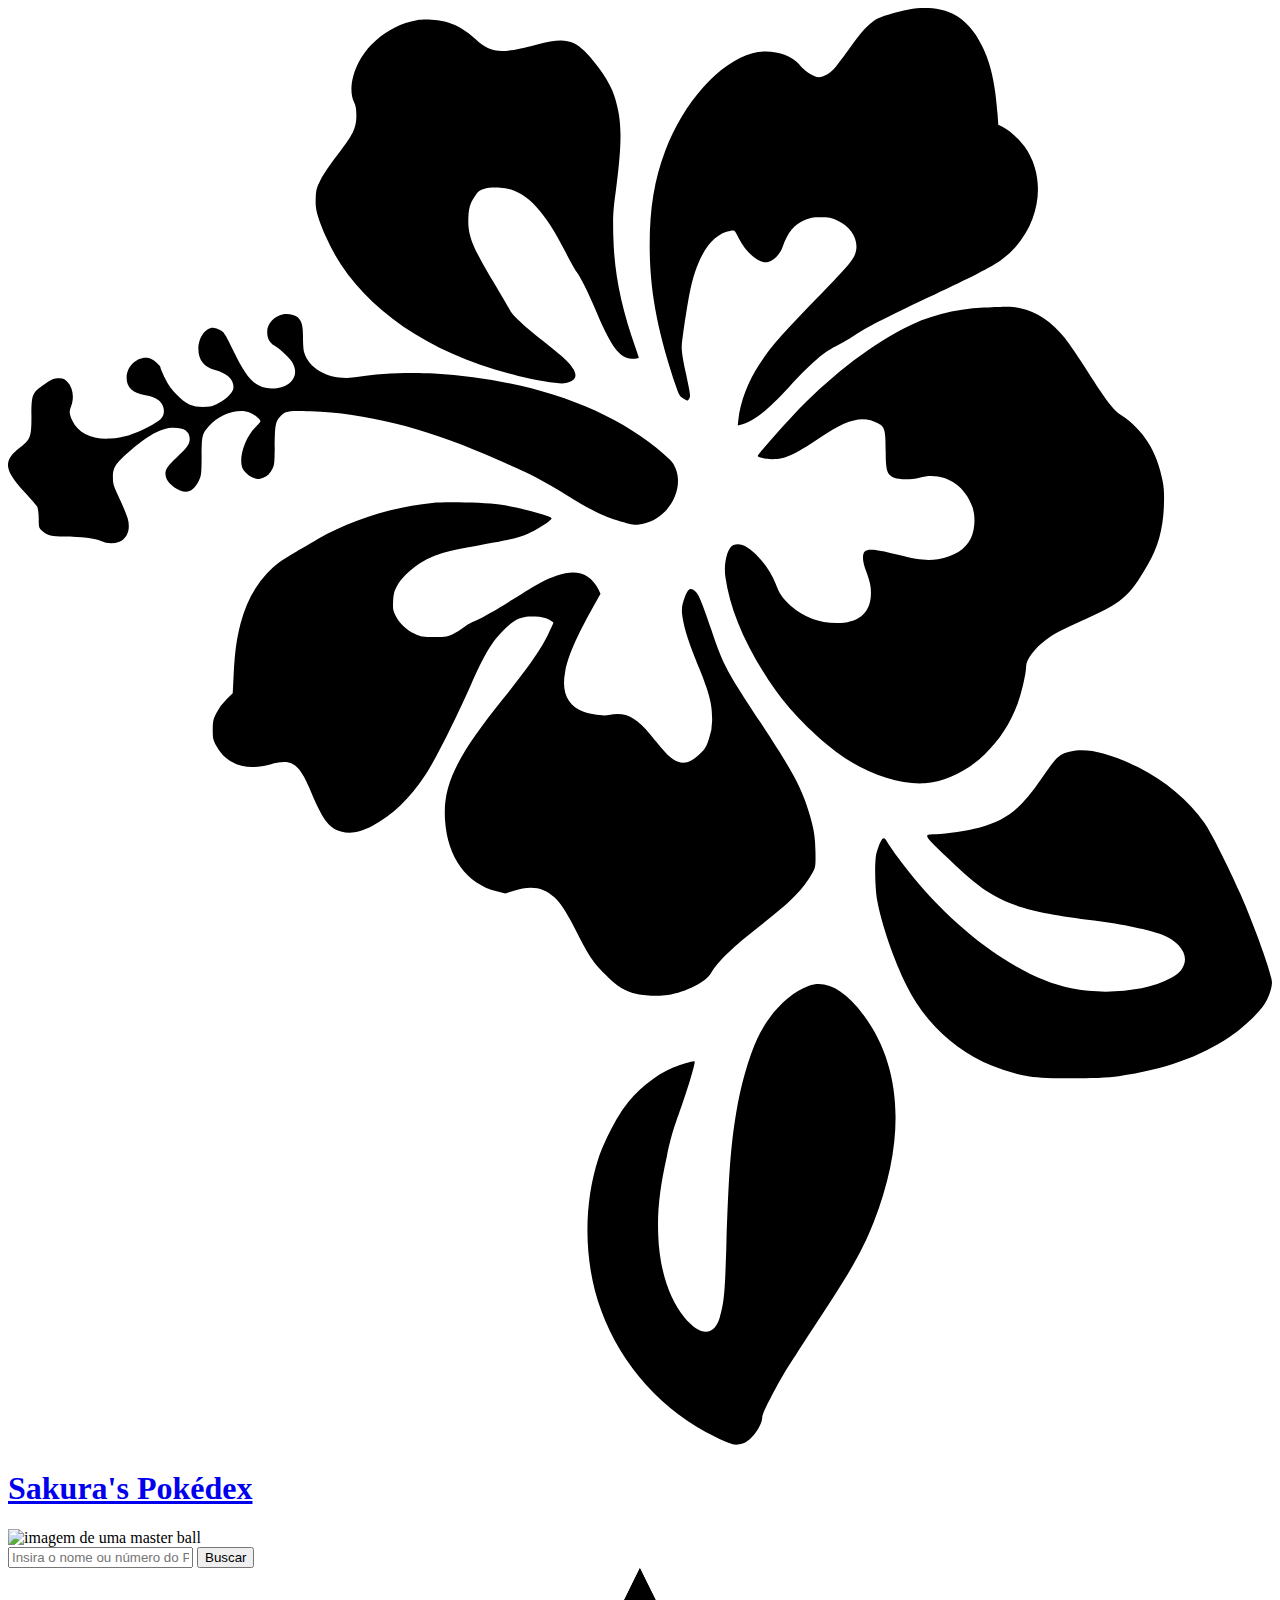
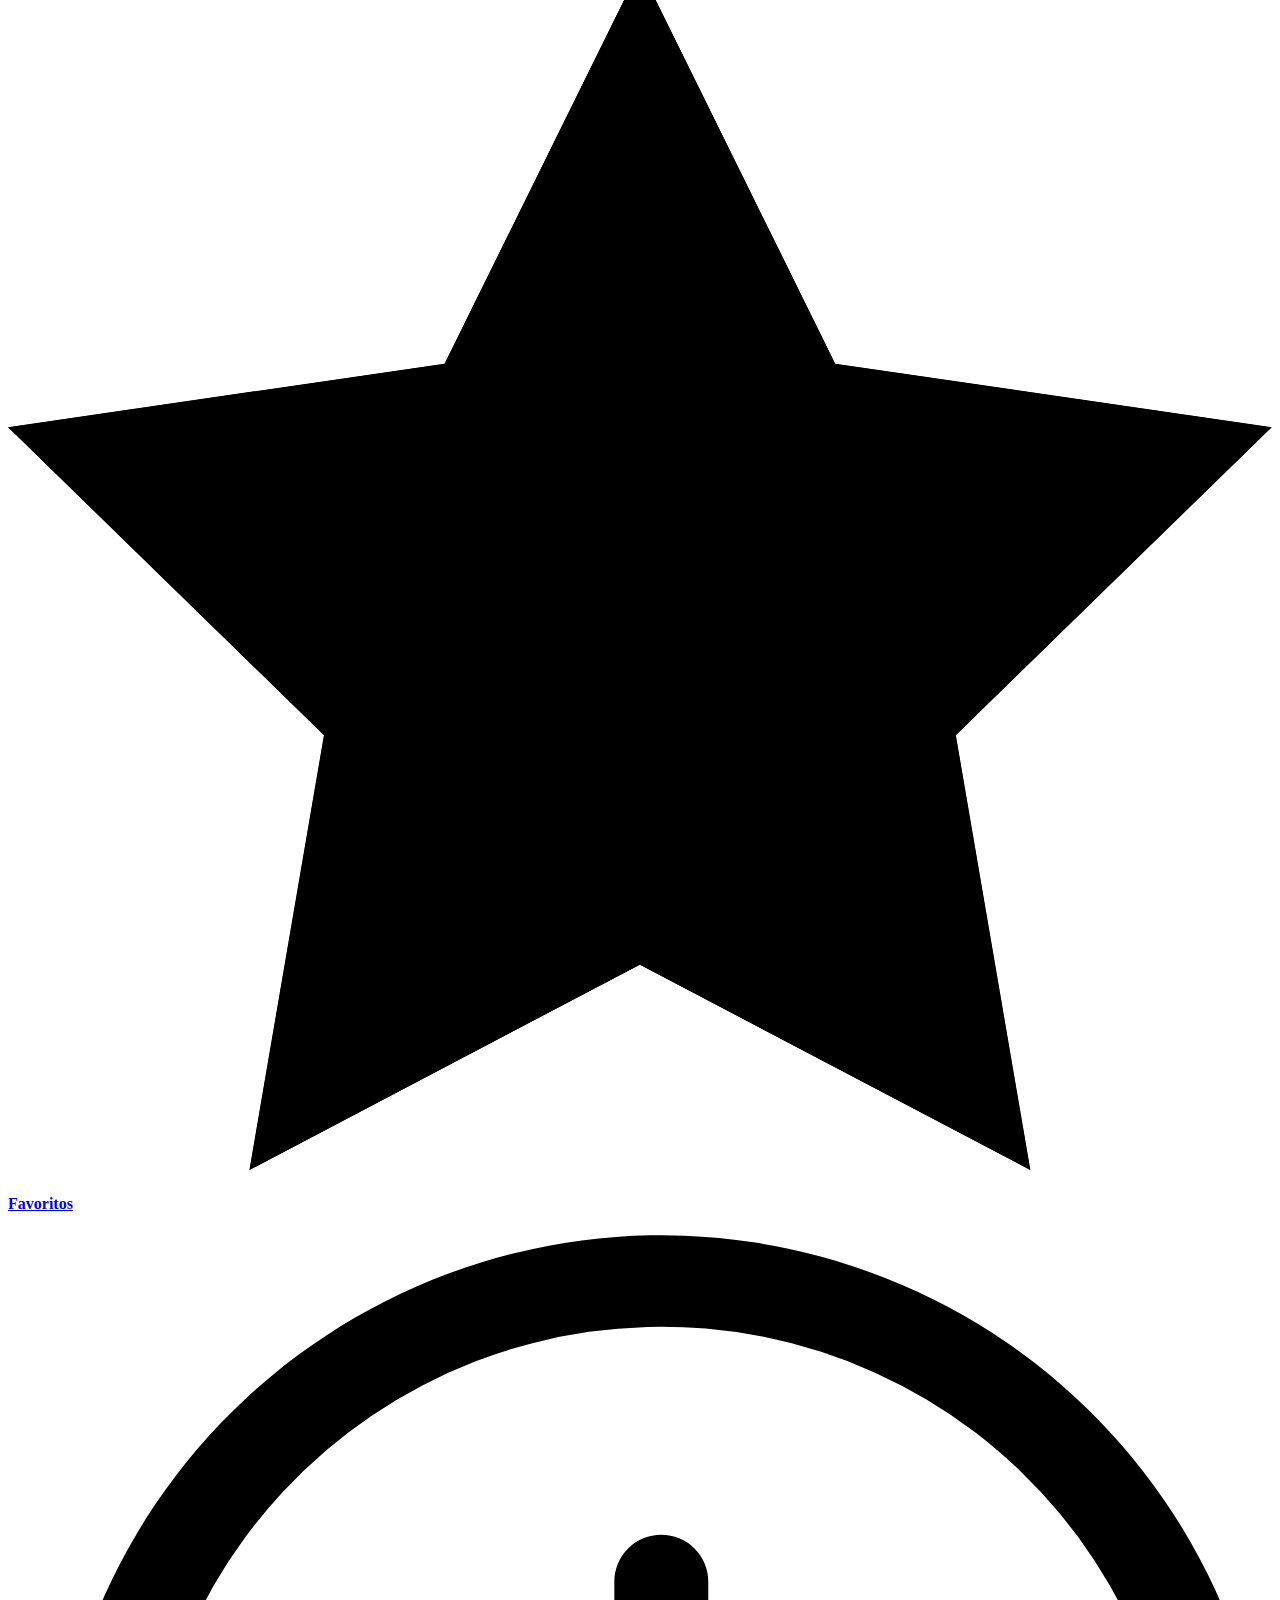
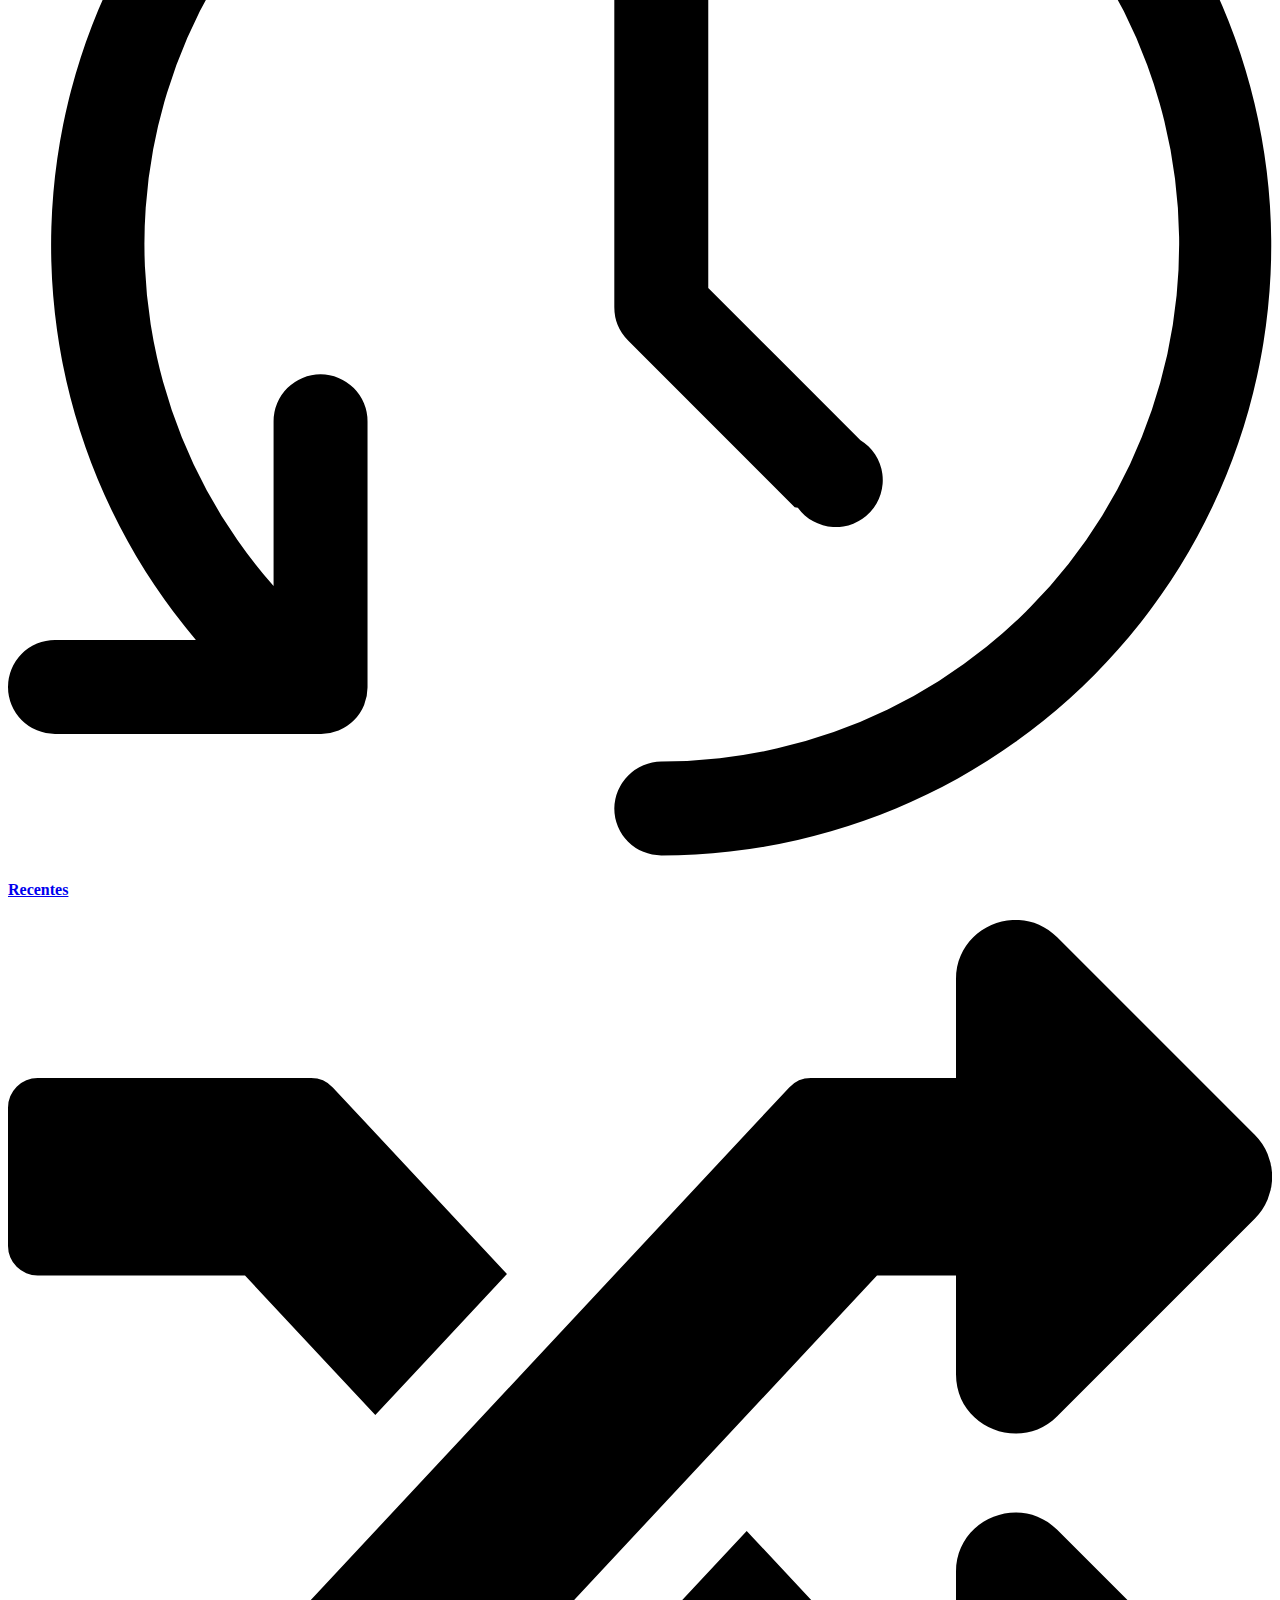
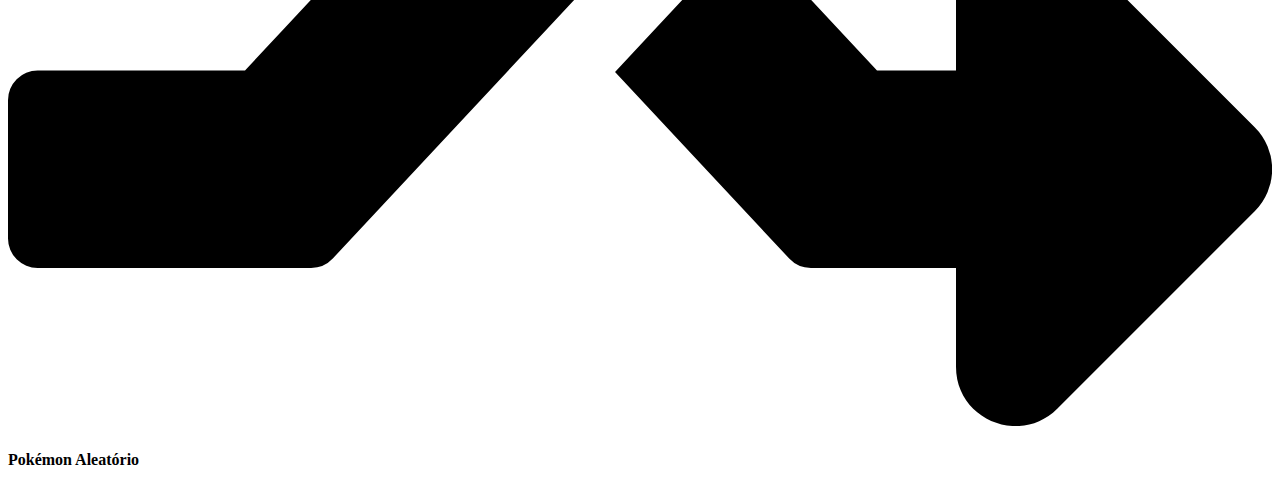
==== index.html @ 794bd511 "Add files via upload" ====
<!DOCTYPE html>
<html lang="en">
<head>
  <meta charset="UTF-8">
  <meta http-equiv="X-UA-Compatible" content="IE=edge">
  <meta name="viewport" content="width=device-width, initial-scale=1.0">
  <link rel="icon" type="image/png" href="../assets/favicon.png" />
  <link rel="stylesheet" href="https://fonts.googleapis.com/css?family=Russo+One">
  <link rel="stylesheet" type="text/css" href="../css/normalize.css">
  <link rel="stylesheet" type="text/css" href="../css/header.css">
  <link rel="stylesheet" type="text/css" href="../css/main.css">
  <title>Sakura's Pokédex</title>
</head>

<body>

  <!-- Início do Header -->

  <header aria-label="link para página principal">
      <svg id="hibisco" data-name="Logo Hibisco" aria-hidden="true" xmlns="http://www.w3.org/2000/svg" viewBox="0 0 1125.87 1279.65"><path d="M802.5,1.5c-11.6,2.2-25.4,6.4-29.8,9.2-6.3,4-13.3,11.6-22.6,24.9-4.6,6.5-10.4,14.2-12.8,17.1-5.2,6.2-11.9,9.8-16.7,8.9-4.6-.9-11.5-5.7-15.6-11-7.6-9.7-26.3-14.3-41.8-10.2-29.4,7.9-61.4,43.7-77.7,87.1-9.6,25.5-13.8,51-13.8,83.5-.1,40.7,6.9,77.6,23.8,127.2,2.2,6.5,3.2,8.1,6.2,9.9,3.5,2.2,3.6,2.2,5,.3,1.6-2.2,1.5-3.6-3.4-25.9-2.4-11.4-3.3-17.6-3-21.5.6-7.8,4.3-32.6,6.7-45.4,6.5-34.2,19.5-54.3,37-57,3.5-.6,3.5-.5,6.8,6.3,6.5,13.3,18.6,23.3,26.3,21.6,4.9-1.1,10.4-6.7,12.9-13.3,5.3-14,9.6-19.2,19.9-24.1,4.7-2.2,7-2.6,14.1-2.6s9.5.5,14.8,2.9c11.4,5.2,18.3,15.7,16.9,25.7-1,7.6-4.9,12.6-30.3,38.7-37.1,38.1-45.3,47.4-56.1,64-10,15.2-16.9,33.3-18.6,49l-.6,5.2,2.7-.6c11.1-2.7,22.7-11.7,43.1-33.7,21.3-23,30.8-31.1,44.1-37.6,3-1.5,9.3-5.3,14-8.3,12.2-8,33.1-18.7,71.1-36.3,31.8-14.8,51.3-24.8,59.1-30.4,33.9-24.6,43.6-70.5,21.4-101.5-4.9-6.8-13.3-14.4-19.7-17.6l-3.7-1.9-.6-8.8c-2-27.5-6-45.3-13.6-60.8-7.2-14.7-15.1-23.4-26.4-29.2C831.7.3,816.9-1.2,802.5,1.5Z" transform="translate(-0.13 -0.17)"/><path d="M364.3,11c-27.3,4.9-50.4,25.5-56.8,50.5-2.2,8.6-1.9,16.3.7,22.1,1.8,3.8,2.3,6.6,2.2,12.9-.1,10.7-3.1,16.8-16.9,34.5-6,7.7-12.4,17.1-14.8,21.9-3.8,7.6-4.2,9.3-4.5,17.1-.4,9.5,1.2,15.4,8.8,33.3,25.3,58.9,87.7,104.2,171.7,124.6,17.4,4.2,36.7,7.3,41.1,6.5,9.5-1.7,12-5.7,7.9-12.7-3.2-5.5-8.6-10.5-27.2-25.2-18.4-14.5-27.1-22.7-29.7-28-1.2-2.2-7.7-13.3-14.5-24.7-19.1-31.9-22.8-41.6-22.1-57.1.4-9.6,2.1-14.2,7.5-21.4,3.1-4.1,10-5.7,21-5.1,21,1.2,37.8,17.7,57.8,56.9,4.3,8.5,8.8,16.6,10,18,3.4,4.2,10,17.4,18.1,36.6,11.2,26.6,18.5,37.5,27,40.3,3,1,10.4.7,10.4-.5,0-.2-1.3-4.1-2.9-8.7-13-36.7-19-67-19.8-99.3-.4-17.6-.2-22.3,2.1-39.5,6.1-46.8,5.8-64.3-1.4-86.2-3.8-11.4-14.5-27.2-26.6-39.5-10.3-10.4-19.8-11.7-41.9-5.7-32.8,8.8-41.1,8-55.3-5.1-7.5-7-15.9-12-24.1-14.5C384.6,10.6,371.6,9.7,364.3,11Z" transform="translate(-0.13 -0.17)"/><path d="M869.5,267c-27,1.4-50.5,7.6-72.4,19.1-32.6,17.2-67,44.3-98.2,77.4-13.4,14.2-30.9,34.4-30.9,35.7s7.3,2.8,13.1,2.8c11.1,0,19.3-3.7,41.5-18.6,25.9-17.5,39-20.7,52.8-13.1,5.7,3.1,6.5,6.1,6.5,24.7.1,17.6,1.2,20.9,7.6,23.6,4.4,1.8,15.5,1.8,22.5-.1,20.3-5.5,39.8,5.3,47.1,26,3,8.5,2.4,20.8-1.4,28.1-5.1,9.9-14.6,15.9-29.3,18.5-9.3,1.6-17.3.7-36.4-4.1-18.5-4.7-26-5.4-28.7-2.7-2.4,2.4-2.1,8.6.7,16.2,4.3,11.5,5.1,15.8,4.7,23.1-.9,15.9-11.6,24.4-30.5,24.4A63.22,63.22,0,0,1,697,532.3c-7.1-6.5-9.8-10.4-12.9-18.8a73.91,73.91,0,0,0-15.4-24.2c-9-9.6-15.8-13-22.3-10.9-5.3,1.7-9,16-7.3,28.3,4.4,31.1,19.1,64.5,44.9,101.5,14.2,20.3,40.5,46.1,61.5,60,22.9,15.1,50.7,23.9,71.2,22.5,18.2-1.3,38.2-10.9,53.3-25.7,13.6-13.3,22.6-27.2,29.5-45.4,3.6-9.7,7.5-26.9,7.5-33s7.7-16.4,17.5-23.6c7.4-5.4,14.4-9.1,29.7-15.9,38.9-17.1,44.2-21.7,61.5-51.6,8.8-15.1,13.2-31.3,14-51,.4-10.9.2-16-1.1-23-5-26.5-17.1-45.6-37.1-58.8-6.8-4.4-13.1-12.6-29.3-38.1-7.8-12.2-17.1-25.8-20.7-30.4-11.7-14.5-25.3-23.7-39.7-26.6C893.7,265.9,892,265.9,869.5,267Z" transform="translate(-0.13 -0.17)"/><path d="M245.3,273c-8.3,1.8-14.3,8.3-14.3,15.7,0,5.7,2.1,9.6,6.7,12.4,5.7,3.5,14.3,11.9,16.4,16.1,5.8,11.4-3.2,21.8-18.9,21.8-14,0-21.4-7.2-33.9-32.7-7.7-15.9-8.7-17.5-12.3-19.3a18.84,18.84,0,0,0-6.2-2c-6.9,0-13.1,9-13.1,18.9,0,9.7,5.1,16.1,14.8,18.6,10.6,2.8,16.5,8.2,16.5,15.2,0,4.4-5.2,10-13.2,14.4-5.6,3-7.2,3.4-13.8,3.4-9.8,0-15.2-2.5-23.5-10.9A48.17,48.17,0,0,1,140,329.9c-2.2-4.6-4-8.8-4-9.4,0-1.4-4.7-5.8-7.8-7.4-9.5-4.9-22.3,4.3-22.4,16.3-.2,8.8,5.7,14.2,16.7,15.6,10.3,1.3,16.5,6.6,16.5,14,0,5.9-2.7,8.7-14,14.4-13.5,6.9-22.3,9.6-33.6,10.3-16.5,1-28.7-4.8-34-16.1-2.8-5.9-2.9-7.7-.9-13.1,2.8-7.9,1.4-16.5-3.6-21.5-2.5-2.5-3.9-3-7.7-3-4,0-5.9.8-12.2,5-11.3,7.5-12,9.1-12,28.3,0,18.9-.8,21.1-9.9,28.1-15.6,12-14.8,19.8,3.9,40,5.5,5.9,10.6,11.8,11.2,13s1.2,5.8,1.3,10.4c0,8.1.1,8.4,3.2,11.2,4.2,3.8,8.9,5,19.3,5,14.9.1,28.5,1.7,32.9,4a21.93,21.93,0,0,0,16.5.6c7.2-3,10.1-11.5,7.3-21A181,181,0,0,0,99.4,437c-5.3-11.3-5.9-13.1-5.8-19,0-8.5,2.1-11.8,13.8-22.1,17.3-15.3,29.5-21.9,40.2-21.9,9.7,0,14.4,3.3,14.4,10.1,0,4.5-2.7,8.3-11.9,16.6-9,8.3-11,12.1-9.1,17.8,1.9,5.9,11.2,12.5,17.6,12.5,4.4,0,8.3-3.1,11.2-9,2.6-5.3,2.7-6.1,2.8-22.5.1-18.6.4-20,6.6-27,9.3-10.7,26.4-16.2,36.6-11.9,3.8,1.5,9.2,6.1,9.2,7.7,0,.5-2.1,3-4.7,5.5-8.6,8.7-14.3,25.1-11.9,34.6,1,4,5.3,8.3,10.1,10.2,4.2,1.6,4.8,1.6,9,0,3.5-1.4,5.1-2.8,7.3-6.4,2.6-4.5,2.7-5.3,2.9-20.2.2-20.1.7-23.3,4.4-27.4,4.8-5.6,6.8-6,27.7-5.3,47.9,1.6,100.6,14.6,155.9,38.6,40.8,17.8,48.2,21.5,71.8,36.1,20.3,12.6,32.1,18.5,45,22.4,14.1,4.4,15.9,4.6,22.5,3.4,22.2-4.1,37.5-29.2,30-49-1.8-4.9-3.4-6.9-10.6-13.2-47.5-41.6-118.5-66.5-204.6-71.8-22.2-1.3-50.9-.1-67.3,2.9-22.9,4.2-43.5-5.1-48.6-21.9-.6-1.8-1-7.7-1-13.1.1-10.4-1.1-14.8-4.7-18.1C255.6,273.3,249.6,272.1,245.3,273Z" transform="translate(-0.13 -0.17)"/><path d="M378,441c-36.1,3.8-73.1,15.5-101.5,32-4.4,2.6-13.1,7.7-19.3,11.3-14.4,8.4-19.4,12.1-26.3,19.4q-16.65,17.55-23.8,45.3c-3.5,13.9-4.9,24.4-6,45.6l-.8,16-5.5,5.2a45.11,45.11,0,0,0-8.9,12c-3,6-3.4,7.6-3.4,15.2,0,7.8.3,9,3.4,14.8,8.8,16.2,26.4,22.2,47.8,16.1,19.3-5.4,25.5-1.3,35.9,23.4,10.8,25.8,16.2,33.1,27.1,36.3,8.2,2.4,16.7.9,28.2-5.1,17.3-8.9,32.9-23.9,47.1-45.3,8-12,26.1-47.8,40.4-80.1,12.4-27.8,18.7-38.4,29.1-48.7s16-12.8,28-12.2c5.6.3,9.3,1.1,12.3,2.6,2.3,1.3,4.2,2.5,4.2,2.8s-2,4.8-4.5,9.9c-6.6,13.7-17.8,29.9-40,57.5-42.3,52.6-54.1,77.2-52.1,108.4,2.1,33.1,19.2,56.7,46,63.6l7.7,1.9,7.7-2.5c14.9-5,26.7-3.1,36,5.9,6.3,6,10.7,13,20.3,31.7,10.7,21,13.7,25.4,25.1,37.1,10.4,10.6,17.2,14.9,28.3,17.4,6.9,1.6,20.5,2.1,27.2.9,16.8-2.9,33.8-11.5,38.7-19.7,6.4-10.8,19.2-23,45.4-43.4s36.8-31.2,44.9-45.8c2.7-4.8,2.8-5.6,2.7-17.5-.2-14.8-1.3-21.6-6-37-6.9-22.2-13.9-35.2-43.4-80-30.4-46.2-33-51-43.3-81.7-9-26.4-11-31.3-14.7-34.8s-6.2-2.3-8.8,4.8c-3.2,8.5-3.5,11.8-1.8,20.9,1.9,10.2,5.1,19.8,14.5,43.2,9,22.3,11.5,32,11.4,44.6a48.57,48.57,0,0,1-2.8,18c-2.4,7.3-3.5,9.2-8.2,13.7-12,11.6-21,10.3-33.5-4.7-2.5-3-7.3-8.8-10.6-12.8-10.9-13.1-19-18.2-29.1-18.2a34.15,34.15,0,0,0-7.8.9c-4,1.2-15.8-.4-22.4-2.8-14.5-5.5-20.1-18-16.4-36.2,2.8-14.2,9.5-29.4,24.9-57.3l6.5-11.8-1.9-3.9c-7.3-14.1-19.3-18.2-36.8-12.3-9.5,3.1-17.9,7.7-39.2,21.3-16.3,10.3-32.1,19.2-37,20.6a27.85,27.85,0,0,0-6.5,4,62.11,62.11,0,0,1-9.5,6.1c-5.1,2.7-6.3,2.9-17,2.9-10.4,0-12.1-.3-17.2-2.7-7.5-3.5-14.2-9.8-17.4-16.4-2.4-4.8-2.6-6.3-2.2-13.2.3-6.1,1.1-8.9,3.3-13,3.7-6.8,11.2-14.3,19.9-20,12.4-8.1,23-11.3,54.9-16.8,23-3.9,33-6.3,42-10,6.5-2.6,17.4-9.3,20.1-12.3,1.7-1.8,1.4-2-6.1-4.5a256.8,256.8,0,0,0-39.3-9.1C425.5,440.6,390,439.8,378,441Z" transform="translate(-0.13 -0.17)"/><path d="M946.5,662.4c-10.6,2.7-11.9,4-25.9,24.4-18.7,27.2-31.2,37-55.6,43.6-9.8,2.6-29.2,5.5-38.3,5.7-11.6.2-11.9-.6,9.5,20.4,40.8,40,56.7,46.9,131.3,56.5,25.4,3.3,49.7,8.4,60.8,12.7,14.9,5.8,23.2,17.4,19.2,26.9-2.2,5.3-4.9,8-12,11.9-20.3,11.3-58.2,15.1-88.3,8.9-20.4-4.2-41.4-13.7-64.8-29.3-32.5-21.6-65.1-53.5-90.6-88.6-3.6-5-7.3-10.5-8.4-12.3-3.5-6.1-5-4.6-9.6,9.3-1.9,5.9-1.6,30.7.6,42.9,3.7,20.7,15.1,53.5,26.4,76.1A147.8,147.8,0,0,0,910,951.8c14.9,2.4,62.3,2.3,79.5-.2,40.2-5.8,72.2-17.1,99-35.1,11.5-7.7,25.4-20.7,30.6-28.7,3.8-5.8,6.9-14.7,6.9-19.7,0-6.7-15.2-49.3-28.3-79.1-10.3-23.5-26.4-55.5-31.8-63-13.8-19.5-35.7-37.9-58.5-49.3C981.1,663.6,960.7,658.8,946.5,662.4Z" transform="translate(-0.13 -0.17)"/><path d="M713.6,871.1c-17.6,6.2-35.7,24.7-46,47-7.8,16.9-14.9,42-19,66.9-4.7,28.8-6.6,54.3-8.6,117.5-1.3,42.7-2,49.9-5.7,63.5-4.9,17.6-17.4,17.7-31.8.3-13.7-16.6-22.2-43.4-23.2-73.3-.8-22.2,1.2-40.6,7.8-70.5,4.1-18.6,5-21.7,13.1-44.5,6.4-18.1,12.4-38.7,11.5-39.6-.7-.7-11.8,2.6-19.1,5.6-16.1,6.7-33.2,20.8-44.6,36.8-7.4,10.4-17.7,31-22,44.2-13.9,42.6-12.9,94.2,2.6,135.6a203.3,203.3,0,0,0,101.8,112.5c14.4,7.1,17,7.7,24,5.8,7.5-2.1,17.6-15.8,17.6-24,0-2.6,9.9-22.4,18.5-36.9,3.8-6.3,17.1-27,29.5-46,31.2-47.3,41.5-65.6,51.3-90.5,28.8-73.8,25.5-138.3-9.5-184.9C745.3,874.6,728.6,865.8,713.6,871.1Z" transform="translate(-0.13 -0.17)"/></svg>
      <h1>
        <a href="../pages/index.html">
          Sakura's Pokédex
        </a>
      </h1>
  </header>

  <!-- Fim do Header -->

  <!-- Início do Conteúdo -->
  <main>
    <section>
     <div class="master-ball">
        <img src="../assets/master_ball.jpg" alt="imagem de uma master ball" />
      </div>
      <input type="text" placeholder="Insira o nome ou número do Pokémon" />
      <button onclick="irDetalhes()">Buscar</button>
    </section>

  <!-- Início dos Botões -->
    <section class="botoes">

      <div class="caixa-icones">
        <a href="../pages/favoritos.html" aria-label="link para página de favoritos">
      
          <svg id="star" class="icones" data-name="Estrela Favoritos" aria-hidden="true" xmlns="http://www.w3.org/2000/svg" xmlns:xlink="http://www.w3.org/1999/xlink" viewBox="0 0 63.09 60"><defs><style>.f934a38c-61f7-4a8d-8194-00cbdc1d0977{fill:#fff;}.eb5ee8ad-3942-45de-888b-4a6417d5e74f{mask:url(#fceadd3a-5d65-435f-b0c5-bd7348d83ffc);}</style><mask id="fceadd3a-5d65-435f-b0c5-bd7348d83ffc" x="0" y="0" width="63.09" height="60" maskUnits="userSpaceOnUse"><g transform="translate(-0.46 -1.35)"><g id="a8adee42-72a7-4af3-96e6-1ece35a27b0c" data-name=" mask fpwkzgDVMu8i6lAjdkbR0my8T8NvuRN4"><path class="f934a38c-61f7-4a8d-8194-00cbdc1d0977" d="M63.54,24.27,47.77,39.64l3.72,21.71L32,51.1,12.51,61.35l3.72-21.71L.46,24.27,22.25,21.1,32,1.35,41.75,21.1Z"/></g></g></mask></defs><path d="M63.54,24.27,47.77,39.64l3.72,21.71L32,51.1,12.51,61.35l3.72-21.71L.46,24.27,22.25,21.1,32,1.35,41.75,21.1Z" transform="translate(-0.46 -1.35)"/><g class="eb5ee8ad-3942-45de-888b-4a6417d5e74f"><path d="M63.54,24.27,47.77,39.64l3.72,21.71L32,51.1,12.51,61.35l3.72-21.71L.46,24.27,22.25,21.1,32,1.35,41.75,21.1Z" transform="translate(-0.46 -1.35)"/></g></svg>
      
          <h4>Favoritos</h4>
        </a>
      </div>

      <div class="caixa-icones">
        <a href="../pages/recentes.html" aria-label="link para página de Pokémons recentes">
      
            <svg id="recent" class="icones" data-name="Recentes" aria-hidden="true" xmlns="http://www.w3.org/2000/svg" viewBox="0 0 20.18 19.5"><path id="a5df673e-d7ce-4367-bbd9-3f49686b758a" data-name="Shape" d="M11.25,21a.76.76,0,0,1,.75-.75,8.26,8.26,0,1,0-6.19-2.8V14.82a.75.75,0,0,1,1.5,0v4.24a.74.74,0,0,1-.75.75H2.32a.75.75,0,0,1,0-1.5H4.57A9.74,9.74,0,1,1,12,21.75a.75.75,0,0,1-.75-.75Zm2.88-4.81-2.66-2.66a.75.75,0,0,1-.22-.53V7.8a.75.75,0,0,1,1.5,0v4.89l2.43,2.43a.75.75,0,1,1-1,1.08l0,0Z" transform="translate(-1.57 -2.25)"/></svg>

          <h4>Recentes</h4>
        </a>
      </div>

      <div class="caixa-icones">
        <a aria-label="link para buscar Pokémon aleatório" onclick="buscarAleatorio()">

            <svg id="random" class="icones" data-name="Aleatorio" aria-hidden="true" xmlns="http://www.w3.org/2000/svg" viewBox="0 0 512 448"><path d="M505,359A24,24,0,0,1,505,393l-80,80c-15,15-41,4.49-41-17V416H325.21a12,12,0,0,1-8.77-3.81l-70.55-75.6,53.33-57.14L352,336h32V296c0-21.44,25.94-32,41-17ZM12,176H96l52.78,56.55,53.33-57.14-70.55-75.6A12,12,0,0,0,122.79,96H12A12,12,0,0,0,0,108v56A12,12,0,0,0,12,176Zm372,0v40c0,21.46,26,32,41,17l80-80A24,24,0,0,0,505,119l-80-80c-15-15-41-4.47-41,17V96H325.21a12,12,0,0,0-8.77,3.81L96,336H12A12,12,0,0,0,0,348v56a12,12,0,0,0,12,12H122.79a12,12,0,0,0,8.77-3.81L352,176Z" transform="translate(0 -32)"/></svg>

            <h4>Pokémon Aleatório</h4>
        </a>
      </div>
    </section>
    <!-- Fim dos Botões -->
  </main>
    <!-- Fim do Conteúdo -->

    <!-- Início do Javascript -->
    <script src="../scripts/scripts.js"></script>

    <!-- Fim do Javascript -->
</body>
</html>
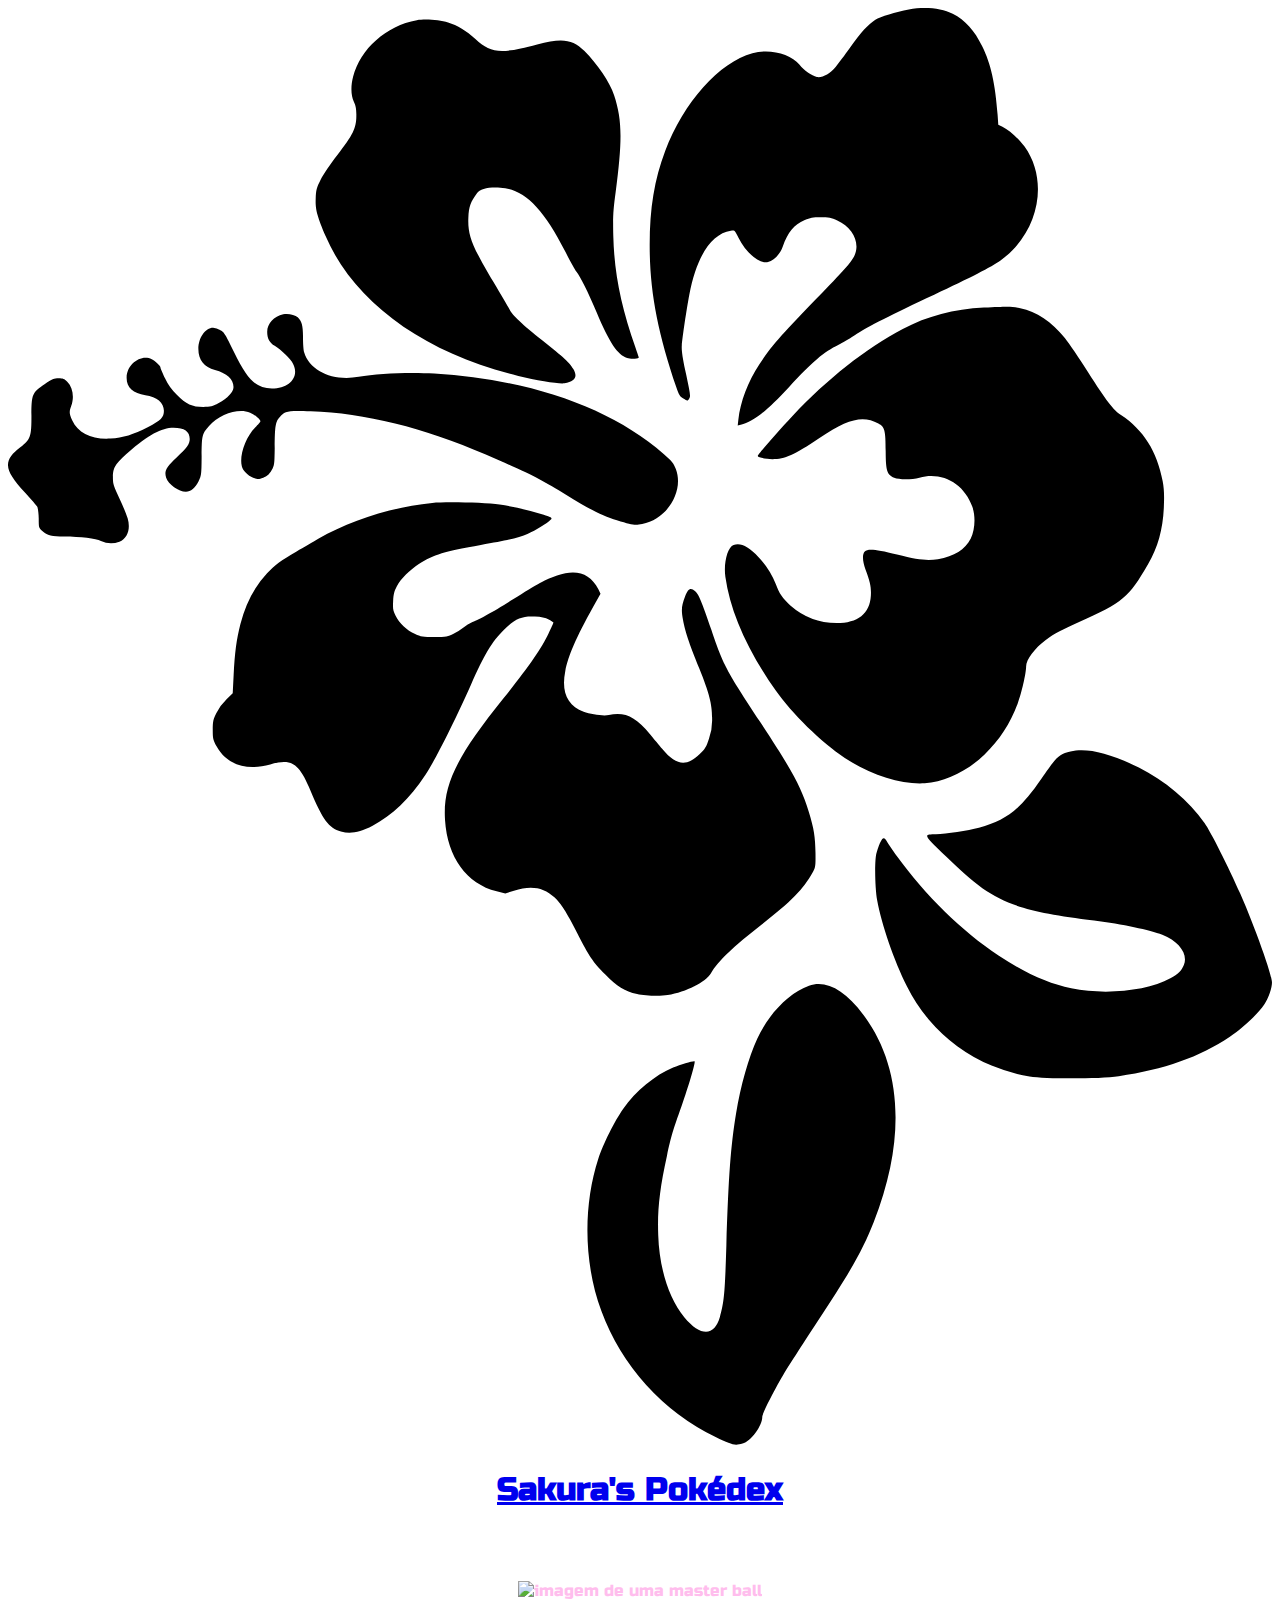
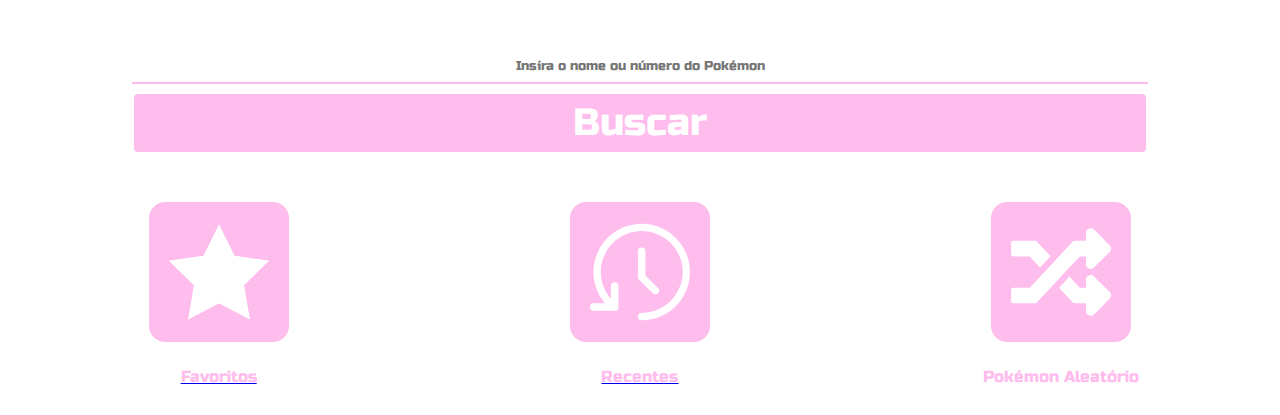
==== commit 4e847223: "Update index.html" ====
--- a/index.html
+++ b/index.html
@@ -4,11 +4,11 @@
   <meta charset="UTF-8">
   <meta http-equiv="X-UA-Compatible" content="IE=edge">
   <meta name="viewport" content="width=device-width, initial-scale=1.0">
-  <link rel="icon" type="image/png" href="../assets/favicon.png" />
+  <link rel="icon" type="image/png" href="assets/favicon.png" />
   <link rel="stylesheet" href="https://fonts.googleapis.com/css?family=Russo+One">
-  <link rel="stylesheet" type="text/css" href="../css/normalize.css">
-  <link rel="stylesheet" type="text/css" href="../css/header.css">
-  <link rel="stylesheet" type="text/css" href="../css/main.css">
+  <link rel="stylesheet" type="text/css" href="css/normalize.css">
+  <link rel="stylesheet" type="text/css" href="css/header.css">
+  <link rel="stylesheet" type="text/css" href="css/main.css">
   <title>Sakura's Pokédex</title>
 </head>
 
@@ -17,9 +17,11 @@
   <!-- Início do Header -->
 
   <header aria-label="link para página principal">
-      <svg id="hibisco" data-name="Logo Hibisco" aria-hidden="true" xmlns="http://www.w3.org/2000/svg" viewBox="0 0 1125.87 1279.65"><path d="M802.5,1.5c-11.6,2.2-25.4,6.4-29.8,9.2-6.3,4-13.3,11.6-22.6,24.9-4.6,6.5-10.4,14.2-12.8,17.1-5.2,6.2-11.9,9.8-16.7,8.9-4.6-.9-11.5-5.7-15.6-11-7.6-9.7-26.3-14.3-41.8-10.2-29.4,7.9-61.4,43.7-77.7,87.1-9.6,25.5-13.8,51-13.8,83.5-.1,40.7,6.9,77.6,23.8,127.2,2.2,6.5,3.2,8.1,6.2,9.9,3.5,2.2,3.6,2.2,5,.3,1.6-2.2,1.5-3.6-3.4-25.9-2.4-11.4-3.3-17.6-3-21.5.6-7.8,4.3-32.6,6.7-45.4,6.5-34.2,19.5-54.3,37-57,3.5-.6,3.5-.5,6.8,6.3,6.5,13.3,18.6,23.3,26.3,21.6,4.9-1.1,10.4-6.7,12.9-13.3,5.3-14,9.6-19.2,19.9-24.1,4.7-2.2,7-2.6,14.1-2.6s9.5.5,14.8,2.9c11.4,5.2,18.3,15.7,16.9,25.7-1,7.6-4.9,12.6-30.3,38.7-37.1,38.1-45.3,47.4-56.1,64-10,15.2-16.9,33.3-18.6,49l-.6,5.2,2.7-.6c11.1-2.7,22.7-11.7,43.1-33.7,21.3-23,30.8-31.1,44.1-37.6,3-1.5,9.3-5.3,14-8.3,12.2-8,33.1-18.7,71.1-36.3,31.8-14.8,51.3-24.8,59.1-30.4,33.9-24.6,43.6-70.5,21.4-101.5-4.9-6.8-13.3-14.4-19.7-17.6l-3.7-1.9-.6-8.8c-2-27.5-6-45.3-13.6-60.8-7.2-14.7-15.1-23.4-26.4-29.2C831.7.3,816.9-1.2,802.5,1.5Z" transform="translate(-0.13 -0.17)"/><path d="M364.3,11c-27.3,4.9-50.4,25.5-56.8,50.5-2.2,8.6-1.9,16.3.7,22.1,1.8,3.8,2.3,6.6,2.2,12.9-.1,10.7-3.1,16.8-16.9,34.5-6,7.7-12.4,17.1-14.8,21.9-3.8,7.6-4.2,9.3-4.5,17.1-.4,9.5,1.2,15.4,8.8,33.3,25.3,58.9,87.7,104.2,171.7,124.6,17.4,4.2,36.7,7.3,41.1,6.5,9.5-1.7,12-5.7,7.9-12.7-3.2-5.5-8.6-10.5-27.2-25.2-18.4-14.5-27.1-22.7-29.7-28-1.2-2.2-7.7-13.3-14.5-24.7-19.1-31.9-22.8-41.6-22.1-57.1.4-9.6,2.1-14.2,7.5-21.4,3.1-4.1,10-5.7,21-5.1,21,1.2,37.8,17.7,57.8,56.9,4.3,8.5,8.8,16.6,10,18,3.4,4.2,10,17.4,18.1,36.6,11.2,26.6,18.5,37.5,27,40.3,3,1,10.4.7,10.4-.5,0-.2-1.3-4.1-2.9-8.7-13-36.7-19-67-19.8-99.3-.4-17.6-.2-22.3,2.1-39.5,6.1-46.8,5.8-64.3-1.4-86.2-3.8-11.4-14.5-27.2-26.6-39.5-10.3-10.4-19.8-11.7-41.9-5.7-32.8,8.8-41.1,8-55.3-5.1-7.5-7-15.9-12-24.1-14.5C384.6,10.6,371.6,9.7,364.3,11Z" transform="translate(-0.13 -0.17)"/><path d="M869.5,267c-27,1.4-50.5,7.6-72.4,19.1-32.6,17.2-67,44.3-98.2,77.4-13.4,14.2-30.9,34.4-30.9,35.7s7.3,2.8,13.1,2.8c11.1,0,19.3-3.7,41.5-18.6,25.9-17.5,39-20.7,52.8-13.1,5.7,3.1,6.5,6.1,6.5,24.7.1,17.6,1.2,20.9,7.6,23.6,4.4,1.8,15.5,1.8,22.5-.1,20.3-5.5,39.8,5.3,47.1,26,3,8.5,2.4,20.8-1.4,28.1-5.1,9.9-14.6,15.9-29.3,18.5-9.3,1.6-17.3.7-36.4-4.1-18.5-4.7-26-5.4-28.7-2.7-2.4,2.4-2.1,8.6.7,16.2,4.3,11.5,5.1,15.8,4.7,23.1-.9,15.9-11.6,24.4-30.5,24.4A63.22,63.22,0,0,1,697,532.3c-7.1-6.5-9.8-10.4-12.9-18.8a73.91,73.91,0,0,0-15.4-24.2c-9-9.6-15.8-13-22.3-10.9-5.3,1.7-9,16-7.3,28.3,4.4,31.1,19.1,64.5,44.9,101.5,14.2,20.3,40.5,46.1,61.5,60,22.9,15.1,50.7,23.9,71.2,22.5,18.2-1.3,38.2-10.9,53.3-25.7,13.6-13.3,22.6-27.2,29.5-45.4,3.6-9.7,7.5-26.9,7.5-33s7.7-16.4,17.5-23.6c7.4-5.4,14.4-9.1,29.7-15.9,38.9-17.1,44.2-21.7,61.5-51.6,8.8-15.1,13.2-31.3,14-51,.4-10.9.2-16-1.1-23-5-26.5-17.1-45.6-37.1-58.8-6.8-4.4-13.1-12.6-29.3-38.1-7.8-12.2-17.1-25.8-20.7-30.4-11.7-14.5-25.3-23.7-39.7-26.6C893.7,265.9,892,265.9,869.5,267Z" transform="translate(-0.13 -0.17)"/><path d="M245.3,273c-8.3,1.8-14.3,8.3-14.3,15.7,0,5.7,2.1,9.6,6.7,12.4,5.7,3.5,14.3,11.9,16.4,16.1,5.8,11.4-3.2,21.8-18.9,21.8-14,0-21.4-7.2-33.9-32.7-7.7-15.9-8.7-17.5-12.3-19.3a18.84,18.84,0,0,0-6.2-2c-6.9,0-13.1,9-13.1,18.9,0,9.7,5.1,16.1,14.8,18.6,10.6,2.8,16.5,8.2,16.5,15.2,0,4.4-5.2,10-13.2,14.4-5.6,3-7.2,3.4-13.8,3.4-9.8,0-15.2-2.5-23.5-10.9A48.17,48.17,0,0,1,140,329.9c-2.2-4.6-4-8.8-4-9.4,0-1.4-4.7-5.8-7.8-7.4-9.5-4.9-22.3,4.3-22.4,16.3-.2,8.8,5.7,14.2,16.7,15.6,10.3,1.3,16.5,6.6,16.5,14,0,5.9-2.7,8.7-14,14.4-13.5,6.9-22.3,9.6-33.6,10.3-16.5,1-28.7-4.8-34-16.1-2.8-5.9-2.9-7.7-.9-13.1,2.8-7.9,1.4-16.5-3.6-21.5-2.5-2.5-3.9-3-7.7-3-4,0-5.9.8-12.2,5-11.3,7.5-12,9.1-12,28.3,0,18.9-.8,21.1-9.9,28.1-15.6,12-14.8,19.8,3.9,40,5.5,5.9,10.6,11.8,11.2,13s1.2,5.8,1.3,10.4c0,8.1.1,8.4,3.2,11.2,4.2,3.8,8.9,5,19.3,5,14.9.1,28.5,1.7,32.9,4a21.93,21.93,0,0,0,16.5.6c7.2-3,10.1-11.5,7.3-21A181,181,0,0,0,99.4,437c-5.3-11.3-5.9-13.1-5.8-19,0-8.5,2.1-11.8,13.8-22.1,17.3-15.3,29.5-21.9,40.2-21.9,9.7,0,14.4,3.3,14.4,10.1,0,4.5-2.7,8.3-11.9,16.6-9,8.3-11,12.1-9.1,17.8,1.9,5.9,11.2,12.5,17.6,12.5,4.4,0,8.3-3.1,11.2-9,2.6-5.3,2.7-6.1,2.8-22.5.1-18.6.4-20,6.6-27,9.3-10.7,26.4-16.2,36.6-11.9,3.8,1.5,9.2,6.1,9.2,7.7,0,.5-2.1,3-4.7,5.5-8.6,8.7-14.3,25.1-11.9,34.6,1,4,5.3,8.3,10.1,10.2,4.2,1.6,4.8,1.6,9,0,3.5-1.4,5.1-2.8,7.3-6.4,2.6-4.5,2.7-5.3,2.9-20.2.2-20.1.7-23.3,4.4-27.4,4.8-5.6,6.8-6,27.7-5.3,47.9,1.6,100.6,14.6,155.9,38.6,40.8,17.8,48.2,21.5,71.8,36.1,20.3,12.6,32.1,18.5,45,22.4,14.1,4.4,15.9,4.6,22.5,3.4,22.2-4.1,37.5-29.2,30-49-1.8-4.9-3.4-6.9-10.6-13.2-47.5-41.6-118.5-66.5-204.6-71.8-22.2-1.3-50.9-.1-67.3,2.9-22.9,4.2-43.5-5.1-48.6-21.9-.6-1.8-1-7.7-1-13.1.1-10.4-1.1-14.8-4.7-18.1C255.6,273.3,249.6,272.1,245.3,273Z" transform="translate(-0.13 -0.17)"/><path d="M378,441c-36.1,3.8-73.1,15.5-101.5,32-4.4,2.6-13.1,7.7-19.3,11.3-14.4,8.4-19.4,12.1-26.3,19.4q-16.65,17.55-23.8,45.3c-3.5,13.9-4.9,24.4-6,45.6l-.8,16-5.5,5.2a45.11,45.11,0,0,0-8.9,12c-3,6-3.4,7.6-3.4,15.2,0,7.8.3,9,3.4,14.8,8.8,16.2,26.4,22.2,47.8,16.1,19.3-5.4,25.5-1.3,35.9,23.4,10.8,25.8,16.2,33.1,27.1,36.3,8.2,2.4,16.7.9,28.2-5.1,17.3-8.9,32.9-23.9,47.1-45.3,8-12,26.1-47.8,40.4-80.1,12.4-27.8,18.7-38.4,29.1-48.7s16-12.8,28-12.2c5.6.3,9.3,1.1,12.3,2.6,2.3,1.3,4.2,2.5,4.2,2.8s-2,4.8-4.5,9.9c-6.6,13.7-17.8,29.9-40,57.5-42.3,52.6-54.1,77.2-52.1,108.4,2.1,33.1,19.2,56.7,46,63.6l7.7,1.9,7.7-2.5c14.9-5,26.7-3.1,36,5.9,6.3,6,10.7,13,20.3,31.7,10.7,21,13.7,25.4,25.1,37.1,10.4,10.6,17.2,14.9,28.3,17.4,6.9,1.6,20.5,2.1,27.2.9,16.8-2.9,33.8-11.5,38.7-19.7,6.4-10.8,19.2-23,45.4-43.4s36.8-31.2,44.9-45.8c2.7-4.8,2.8-5.6,2.7-17.5-.2-14.8-1.3-21.6-6-37-6.9-22.2-13.9-35.2-43.4-80-30.4-46.2-33-51-43.3-81.7-9-26.4-11-31.3-14.7-34.8s-6.2-2.3-8.8,4.8c-3.2,8.5-3.5,11.8-1.8,20.9,1.9,10.2,5.1,19.8,14.5,43.2,9,22.3,11.5,32,11.4,44.6a48.57,48.57,0,0,1-2.8,18c-2.4,7.3-3.5,9.2-8.2,13.7-12,11.6-21,10.3-33.5-4.7-2.5-3-7.3-8.8-10.6-12.8-10.9-13.1-19-18.2-29.1-18.2a34.15,34.15,0,0,0-7.8.9c-4,1.2-15.8-.4-22.4-2.8-14.5-5.5-20.1-18-16.4-36.2,2.8-14.2,9.5-29.4,24.9-57.3l6.5-11.8-1.9-3.9c-7.3-14.1-19.3-18.2-36.8-12.3-9.5,3.1-17.9,7.7-39.2,21.3-16.3,10.3-32.1,19.2-37,20.6a27.85,27.85,0,0,0-6.5,4,62.11,62.11,0,0,1-9.5,6.1c-5.1,2.7-6.3,2.9-17,2.9-10.4,0-12.1-.3-17.2-2.7-7.5-3.5-14.2-9.8-17.4-16.4-2.4-4.8-2.6-6.3-2.2-13.2.3-6.1,1.1-8.9,3.3-13,3.7-6.8,11.2-14.3,19.9-20,12.4-8.1,23-11.3,54.9-16.8,23-3.9,33-6.3,42-10,6.5-2.6,17.4-9.3,20.1-12.3,1.7-1.8,1.4-2-6.1-4.5a256.8,256.8,0,0,0-39.3-9.1C425.5,440.6,390,439.8,378,441Z" transform="translate(-0.13 -0.17)"/><path d="M946.5,662.4c-10.6,2.7-11.9,4-25.9,24.4-18.7,27.2-31.2,37-55.6,43.6-9.8,2.6-29.2,5.5-38.3,5.7-11.6.2-11.9-.6,9.5,20.4,40.8,40,56.7,46.9,131.3,56.5,25.4,3.3,49.7,8.4,60.8,12.7,14.9,5.8,23.2,17.4,19.2,26.9-2.2,5.3-4.9,8-12,11.9-20.3,11.3-58.2,15.1-88.3,8.9-20.4-4.2-41.4-13.7-64.8-29.3-32.5-21.6-65.1-53.5-90.6-88.6-3.6-5-7.3-10.5-8.4-12.3-3.5-6.1-5-4.6-9.6,9.3-1.9,5.9-1.6,30.7.6,42.9,3.7,20.7,15.1,53.5,26.4,76.1A147.8,147.8,0,0,0,910,951.8c14.9,2.4,62.3,2.3,79.5-.2,40.2-5.8,72.2-17.1,99-35.1,11.5-7.7,25.4-20.7,30.6-28.7,3.8-5.8,6.9-14.7,6.9-19.7,0-6.7-15.2-49.3-28.3-79.1-10.3-23.5-26.4-55.5-31.8-63-13.8-19.5-35.7-37.9-58.5-49.3C981.1,663.6,960.7,658.8,946.5,662.4Z" transform="translate(-0.13 -0.17)"/><path d="M713.6,871.1c-17.6,6.2-35.7,24.7-46,47-7.8,16.9-14.9,42-19,66.9-4.7,28.8-6.6,54.3-8.6,117.5-1.3,42.7-2,49.9-5.7,63.5-4.9,17.6-17.4,17.7-31.8.3-13.7-16.6-22.2-43.4-23.2-73.3-.8-22.2,1.2-40.6,7.8-70.5,4.1-18.6,5-21.7,13.1-44.5,6.4-18.1,12.4-38.7,11.5-39.6-.7-.7-11.8,2.6-19.1,5.6-16.1,6.7-33.2,20.8-44.6,36.8-7.4,10.4-17.7,31-22,44.2-13.9,42.6-12.9,94.2,2.6,135.6a203.3,203.3,0,0,0,101.8,112.5c14.4,7.1,17,7.7,24,5.8,7.5-2.1,17.6-15.8,17.6-24,0-2.6,9.9-22.4,18.5-36.9,3.8-6.3,17.1-27,29.5-46,31.2-47.3,41.5-65.6,51.3-90.5,28.8-73.8,25.5-138.3-9.5-184.9C745.3,874.6,728.6,865.8,713.6,871.1Z" transform="translate(-0.13 -0.17)"/></svg>
+      <a href="index.html">
+        <svg id="hibisco" data-name="Logo Hibisco" aria-hidden="true" xmlns="http://www.w3.org/2000/svg" viewBox="0 0 1125.87 1279.65"><path d="M802.5,1.5c-11.6,2.2-25.4,6.4-29.8,9.2-6.3,4-13.3,11.6-22.6,24.9-4.6,6.5-10.4,14.2-12.8,17.1-5.2,6.2-11.9,9.8-16.7,8.9-4.6-.9-11.5-5.7-15.6-11-7.6-9.7-26.3-14.3-41.8-10.2-29.4,7.9-61.4,43.7-77.7,87.1-9.6,25.5-13.8,51-13.8,83.5-.1,40.7,6.9,77.6,23.8,127.2,2.2,6.5,3.2,8.1,6.2,9.9,3.5,2.2,3.6,2.2,5,.3,1.6-2.2,1.5-3.6-3.4-25.9-2.4-11.4-3.3-17.6-3-21.5.6-7.8,4.3-32.6,6.7-45.4,6.5-34.2,19.5-54.3,37-57,3.5-.6,3.5-.5,6.8,6.3,6.5,13.3,18.6,23.3,26.3,21.6,4.9-1.1,10.4-6.7,12.9-13.3,5.3-14,9.6-19.2,19.9-24.1,4.7-2.2,7-2.6,14.1-2.6s9.5.5,14.8,2.9c11.4,5.2,18.3,15.7,16.9,25.7-1,7.6-4.9,12.6-30.3,38.7-37.1,38.1-45.3,47.4-56.1,64-10,15.2-16.9,33.3-18.6,49l-.6,5.2,2.7-.6c11.1-2.7,22.7-11.7,43.1-33.7,21.3-23,30.8-31.1,44.1-37.6,3-1.5,9.3-5.3,14-8.3,12.2-8,33.1-18.7,71.1-36.3,31.8-14.8,51.3-24.8,59.1-30.4,33.9-24.6,43.6-70.5,21.4-101.5-4.9-6.8-13.3-14.4-19.7-17.6l-3.7-1.9-.6-8.8c-2-27.5-6-45.3-13.6-60.8-7.2-14.7-15.1-23.4-26.4-29.2C831.7.3,816.9-1.2,802.5,1.5Z" transform="translate(-0.13 -0.17)"/><path d="M364.3,11c-27.3,4.9-50.4,25.5-56.8,50.5-2.2,8.6-1.9,16.3.7,22.1,1.8,3.8,2.3,6.6,2.2,12.9-.1,10.7-3.1,16.8-16.9,34.5-6,7.7-12.4,17.1-14.8,21.9-3.8,7.6-4.2,9.3-4.5,17.1-.4,9.5,1.2,15.4,8.8,33.3,25.3,58.9,87.7,104.2,171.7,124.6,17.4,4.2,36.7,7.3,41.1,6.5,9.5-1.7,12-5.7,7.9-12.7-3.2-5.5-8.6-10.5-27.2-25.2-18.4-14.5-27.1-22.7-29.7-28-1.2-2.2-7.7-13.3-14.5-24.7-19.1-31.9-22.8-41.6-22.1-57.1.4-9.6,2.1-14.2,7.5-21.4,3.1-4.1,10-5.7,21-5.1,21,1.2,37.8,17.7,57.8,56.9,4.3,8.5,8.8,16.6,10,18,3.4,4.2,10,17.4,18.1,36.6,11.2,26.6,18.5,37.5,27,40.3,3,1,10.4.7,10.4-.5,0-.2-1.3-4.1-2.9-8.7-13-36.7-19-67-19.8-99.3-.4-17.6-.2-22.3,2.1-39.5,6.1-46.8,5.8-64.3-1.4-86.2-3.8-11.4-14.5-27.2-26.6-39.5-10.3-10.4-19.8-11.7-41.9-5.7-32.8,8.8-41.1,8-55.3-5.1-7.5-7-15.9-12-24.1-14.5C384.6,10.6,371.6,9.7,364.3,11Z" transform="translate(-0.13 -0.17)"/><path d="M869.5,267c-27,1.4-50.5,7.6-72.4,19.1-32.6,17.2-67,44.3-98.2,77.4-13.4,14.2-30.9,34.4-30.9,35.7s7.3,2.8,13.1,2.8c11.1,0,19.3-3.7,41.5-18.6,25.9-17.5,39-20.7,52.8-13.1,5.7,3.1,6.5,6.1,6.5,24.7.1,17.6,1.2,20.9,7.6,23.6,4.4,1.8,15.5,1.8,22.5-.1,20.3-5.5,39.8,5.3,47.1,26,3,8.5,2.4,20.8-1.4,28.1-5.1,9.9-14.6,15.9-29.3,18.5-9.3,1.6-17.3.7-36.4-4.1-18.5-4.7-26-5.4-28.7-2.7-2.4,2.4-2.1,8.6.7,16.2,4.3,11.5,5.1,15.8,4.7,23.1-.9,15.9-11.6,24.4-30.5,24.4A63.22,63.22,0,0,1,697,532.3c-7.1-6.5-9.8-10.4-12.9-18.8a73.91,73.91,0,0,0-15.4-24.2c-9-9.6-15.8-13-22.3-10.9-5.3,1.7-9,16-7.3,28.3,4.4,31.1,19.1,64.5,44.9,101.5,14.2,20.3,40.5,46.1,61.5,60,22.9,15.1,50.7,23.9,71.2,22.5,18.2-1.3,38.2-10.9,53.3-25.7,13.6-13.3,22.6-27.2,29.5-45.4,3.6-9.7,7.5-26.9,7.5-33s7.7-16.4,17.5-23.6c7.4-5.4,14.4-9.1,29.7-15.9,38.9-17.1,44.2-21.7,61.5-51.6,8.8-15.1,13.2-31.3,14-51,.4-10.9.2-16-1.1-23-5-26.5-17.1-45.6-37.1-58.8-6.8-4.4-13.1-12.6-29.3-38.1-7.8-12.2-17.1-25.8-20.7-30.4-11.7-14.5-25.3-23.7-39.7-26.6C893.7,265.9,892,265.9,869.5,267Z" transform="translate(-0.13 -0.17)"/><path d="M245.3,273c-8.3,1.8-14.3,8.3-14.3,15.7,0,5.7,2.1,9.6,6.7,12.4,5.7,3.5,14.3,11.9,16.4,16.1,5.8,11.4-3.2,21.8-18.9,21.8-14,0-21.4-7.2-33.9-32.7-7.7-15.9-8.7-17.5-12.3-19.3a18.84,18.84,0,0,0-6.2-2c-6.9,0-13.1,9-13.1,18.9,0,9.7,5.1,16.1,14.8,18.6,10.6,2.8,16.5,8.2,16.5,15.2,0,4.4-5.2,10-13.2,14.4-5.6,3-7.2,3.4-13.8,3.4-9.8,0-15.2-2.5-23.5-10.9A48.17,48.17,0,0,1,140,329.9c-2.2-4.6-4-8.8-4-9.4,0-1.4-4.7-5.8-7.8-7.4-9.5-4.9-22.3,4.3-22.4,16.3-.2,8.8,5.7,14.2,16.7,15.6,10.3,1.3,16.5,6.6,16.5,14,0,5.9-2.7,8.7-14,14.4-13.5,6.9-22.3,9.6-33.6,10.3-16.5,1-28.7-4.8-34-16.1-2.8-5.9-2.9-7.7-.9-13.1,2.8-7.9,1.4-16.5-3.6-21.5-2.5-2.5-3.9-3-7.7-3-4,0-5.9.8-12.2,5-11.3,7.5-12,9.1-12,28.3,0,18.9-.8,21.1-9.9,28.1-15.6,12-14.8,19.8,3.9,40,5.5,5.9,10.6,11.8,11.2,13s1.2,5.8,1.3,10.4c0,8.1.1,8.4,3.2,11.2,4.2,3.8,8.9,5,19.3,5,14.9.1,28.5,1.7,32.9,4a21.93,21.93,0,0,0,16.5.6c7.2-3,10.1-11.5,7.3-21A181,181,0,0,0,99.4,437c-5.3-11.3-5.9-13.1-5.8-19,0-8.5,2.1-11.8,13.8-22.1,17.3-15.3,29.5-21.9,40.2-21.9,9.7,0,14.4,3.3,14.4,10.1,0,4.5-2.7,8.3-11.9,16.6-9,8.3-11,12.1-9.1,17.8,1.9,5.9,11.2,12.5,17.6,12.5,4.4,0,8.3-3.1,11.2-9,2.6-5.3,2.7-6.1,2.8-22.5.1-18.6.4-20,6.6-27,9.3-10.7,26.4-16.2,36.6-11.9,3.8,1.5,9.2,6.1,9.2,7.7,0,.5-2.1,3-4.7,5.5-8.6,8.7-14.3,25.1-11.9,34.6,1,4,5.3,8.3,10.1,10.2,4.2,1.6,4.8,1.6,9,0,3.5-1.4,5.1-2.8,7.3-6.4,2.6-4.5,2.7-5.3,2.9-20.2.2-20.1.7-23.3,4.4-27.4,4.8-5.6,6.8-6,27.7-5.3,47.9,1.6,100.6,14.6,155.9,38.6,40.8,17.8,48.2,21.5,71.8,36.1,20.3,12.6,32.1,18.5,45,22.4,14.1,4.4,15.9,4.6,22.5,3.4,22.2-4.1,37.5-29.2,30-49-1.8-4.9-3.4-6.9-10.6-13.2-47.5-41.6-118.5-66.5-204.6-71.8-22.2-1.3-50.9-.1-67.3,2.9-22.9,4.2-43.5-5.1-48.6-21.9-.6-1.8-1-7.7-1-13.1.1-10.4-1.1-14.8-4.7-18.1C255.6,273.3,249.6,272.1,245.3,273Z" transform="translate(-0.13 -0.17)"/><path d="M378,441c-36.1,3.8-73.1,15.5-101.5,32-4.4,2.6-13.1,7.7-19.3,11.3-14.4,8.4-19.4,12.1-26.3,19.4q-16.65,17.55-23.8,45.3c-3.5,13.9-4.9,24.4-6,45.6l-.8,16-5.5,5.2a45.11,45.11,0,0,0-8.9,12c-3,6-3.4,7.6-3.4,15.2,0,7.8.3,9,3.4,14.8,8.8,16.2,26.4,22.2,47.8,16.1,19.3-5.4,25.5-1.3,35.9,23.4,10.8,25.8,16.2,33.1,27.1,36.3,8.2,2.4,16.7.9,28.2-5.1,17.3-8.9,32.9-23.9,47.1-45.3,8-12,26.1-47.8,40.4-80.1,12.4-27.8,18.7-38.4,29.1-48.7s16-12.8,28-12.2c5.6.3,9.3,1.1,12.3,2.6,2.3,1.3,4.2,2.5,4.2,2.8s-2,4.8-4.5,9.9c-6.6,13.7-17.8,29.9-40,57.5-42.3,52.6-54.1,77.2-52.1,108.4,2.1,33.1,19.2,56.7,46,63.6l7.7,1.9,7.7-2.5c14.9-5,26.7-3.1,36,5.9,6.3,6,10.7,13,20.3,31.7,10.7,21,13.7,25.4,25.1,37.1,10.4,10.6,17.2,14.9,28.3,17.4,6.9,1.6,20.5,2.1,27.2.9,16.8-2.9,33.8-11.5,38.7-19.7,6.4-10.8,19.2-23,45.4-43.4s36.8-31.2,44.9-45.8c2.7-4.8,2.8-5.6,2.7-17.5-.2-14.8-1.3-21.6-6-37-6.9-22.2-13.9-35.2-43.4-80-30.4-46.2-33-51-43.3-81.7-9-26.4-11-31.3-14.7-34.8s-6.2-2.3-8.8,4.8c-3.2,8.5-3.5,11.8-1.8,20.9,1.9,10.2,5.1,19.8,14.5,43.2,9,22.3,11.5,32,11.4,44.6a48.57,48.57,0,0,1-2.8,18c-2.4,7.3-3.5,9.2-8.2,13.7-12,11.6-21,10.3-33.5-4.7-2.5-3-7.3-8.8-10.6-12.8-10.9-13.1-19-18.2-29.1-18.2a34.15,34.15,0,0,0-7.8.9c-4,1.2-15.8-.4-22.4-2.8-14.5-5.5-20.1-18-16.4-36.2,2.8-14.2,9.5-29.4,24.9-57.3l6.5-11.8-1.9-3.9c-7.3-14.1-19.3-18.2-36.8-12.3-9.5,3.1-17.9,7.7-39.2,21.3-16.3,10.3-32.1,19.2-37,20.6a27.85,27.85,0,0,0-6.5,4,62.11,62.11,0,0,1-9.5,6.1c-5.1,2.7-6.3,2.9-17,2.9-10.4,0-12.1-.3-17.2-2.7-7.5-3.5-14.2-9.8-17.4-16.4-2.4-4.8-2.6-6.3-2.2-13.2.3-6.1,1.1-8.9,3.3-13,3.7-6.8,11.2-14.3,19.9-20,12.4-8.1,23-11.3,54.9-16.8,23-3.9,33-6.3,42-10,6.5-2.6,17.4-9.3,20.1-12.3,1.7-1.8,1.4-2-6.1-4.5a256.8,256.8,0,0,0-39.3-9.1C425.5,440.6,390,439.8,378,441Z" transform="translate(-0.13 -0.17)"/><path d="M946.5,662.4c-10.6,2.7-11.9,4-25.9,24.4-18.7,27.2-31.2,37-55.6,43.6-9.8,2.6-29.2,5.5-38.3,5.7-11.6.2-11.9-.6,9.5,20.4,40.8,40,56.7,46.9,131.3,56.5,25.4,3.3,49.7,8.4,60.8,12.7,14.9,5.8,23.2,17.4,19.2,26.9-2.2,5.3-4.9,8-12,11.9-20.3,11.3-58.2,15.1-88.3,8.9-20.4-4.2-41.4-13.7-64.8-29.3-32.5-21.6-65.1-53.5-90.6-88.6-3.6-5-7.3-10.5-8.4-12.3-3.5-6.1-5-4.6-9.6,9.3-1.9,5.9-1.6,30.7.6,42.9,3.7,20.7,15.1,53.5,26.4,76.1A147.8,147.8,0,0,0,910,951.8c14.9,2.4,62.3,2.3,79.5-.2,40.2-5.8,72.2-17.1,99-35.1,11.5-7.7,25.4-20.7,30.6-28.7,3.8-5.8,6.9-14.7,6.9-19.7,0-6.7-15.2-49.3-28.3-79.1-10.3-23.5-26.4-55.5-31.8-63-13.8-19.5-35.7-37.9-58.5-49.3C981.1,663.6,960.7,658.8,946.5,662.4Z" transform="translate(-0.13 -0.17)"/><path d="M713.6,871.1c-17.6,6.2-35.7,24.7-46,47-7.8,16.9-14.9,42-19,66.9-4.7,28.8-6.6,54.3-8.6,117.5-1.3,42.7-2,49.9-5.7,63.5-4.9,17.6-17.4,17.7-31.8.3-13.7-16.6-22.2-43.4-23.2-73.3-.8-22.2,1.2-40.6,7.8-70.5,4.1-18.6,5-21.7,13.1-44.5,6.4-18.1,12.4-38.7,11.5-39.6-.7-.7-11.8,2.6-19.1,5.6-16.1,6.7-33.2,20.8-44.6,36.8-7.4,10.4-17.7,31-22,44.2-13.9,42.6-12.9,94.2,2.6,135.6a203.3,203.3,0,0,0,101.8,112.5c14.4,7.1,17,7.7,24,5.8,7.5-2.1,17.6-15.8,17.6-24,0-2.6,9.9-22.4,18.5-36.9,3.8-6.3,17.1-27,29.5-46,31.2-47.3,41.5-65.6,51.3-90.5,28.8-73.8,25.5-138.3-9.5-184.9C745.3,874.6,728.6,865.8,713.6,871.1Z" transform="translate(-0.13 -0.17)"/></svg>
+      </a>
       <h1>
-        <a href="../pages/index.html">
+        <a href="index.html">
           Sakura's Pokédex
         </a>
       </h1>
@@ -31,7 +33,7 @@
   <main>
     <section>
      <div class="master-ball">
-        <img src="../assets/master_ball.jpg" alt="imagem de uma master ball" />
+        <img src="assets/master_ball.jpg" alt="imagem de uma master ball" />
       </div>
       <input type="text" placeholder="Insira o nome ou número do Pokémon" />
       <button onclick="irDetalhes()">Buscar</button>
@@ -41,7 +43,7 @@
     <section class="botoes">
 
       <div class="caixa-icones">
-        <a href="../pages/favoritos.html" aria-label="link para página de favoritos">
+        <a href="favoritos.html" aria-label="link para página de favoritos">
       
           <svg id="star" class="icones" data-name="Estrela Favoritos" aria-hidden="true" xmlns="http://www.w3.org/2000/svg" xmlns:xlink="http://www.w3.org/1999/xlink" viewBox="0 0 63.09 60"><defs><style>.f934a38c-61f7-4a8d-8194-00cbdc1d0977{fill:#fff;}.eb5ee8ad-3942-45de-888b-4a6417d5e74f{mask:url(#fceadd3a-5d65-435f-b0c5-bd7348d83ffc);}</style><mask id="fceadd3a-5d65-435f-b0c5-bd7348d83ffc" x="0" y="0" width="63.09" height="60" maskUnits="userSpaceOnUse"><g transform="translate(-0.46 -1.35)"><g id="a8adee42-72a7-4af3-96e6-1ece35a27b0c" data-name=" mask fpwkzgDVMu8i6lAjdkbR0my8T8NvuRN4"><path class="f934a38c-61f7-4a8d-8194-00cbdc1d0977" d="M63.54,24.27,47.77,39.64l3.72,21.71L32,51.1,12.51,61.35l3.72-21.71L.46,24.27,22.25,21.1,32,1.35,41.75,21.1Z"/></g></g></mask></defs><path d="M63.54,24.27,47.77,39.64l3.72,21.71L32,51.1,12.51,61.35l3.72-21.71L.46,24.27,22.25,21.1,32,1.35,41.75,21.1Z" transform="translate(-0.46 -1.35)"/><g class="eb5ee8ad-3942-45de-888b-4a6417d5e74f"><path d="M63.54,24.27,47.77,39.64l3.72,21.71L32,51.1,12.51,61.35l3.72-21.71L.46,24.27,22.25,21.1,32,1.35,41.75,21.1Z" transform="translate(-0.46 -1.35)"/></g></svg>
       
@@ -50,7 +52,7 @@
       </div>
 
       <div class="caixa-icones">
-        <a href="../pages/recentes.html" aria-label="link para página de Pokémons recentes">
+        <a href="recentes.html" aria-label="link para página de Pokémons recentes">
       
             <svg id="recent" class="icones" data-name="Recentes" aria-hidden="true" xmlns="http://www.w3.org/2000/svg" viewBox="0 0 20.18 19.5"><path id="a5df673e-d7ce-4367-bbd9-3f49686b758a" data-name="Shape" d="M11.25,21a.76.76,0,0,1,.75-.75,8.26,8.26,0,1,0-6.19-2.8V14.82a.75.75,0,0,1,1.5,0v4.24a.74.74,0,0,1-.75.75H2.32a.75.75,0,0,1,0-1.5H4.57A9.74,9.74,0,1,1,12,21.75a.75.75,0,0,1-.75-.75Zm2.88-4.81-2.66-2.66a.75.75,0,0,1-.22-.53V7.8a.75.75,0,0,1,1.5,0v4.89l2.43,2.43a.75.75,0,1,1-1,1.08l0,0Z" transform="translate(-1.57 -2.25)"/></svg>
 
@@ -72,8 +74,8 @@
     <!-- Fim do Conteúdo -->
 
     <!-- Início do Javascript -->
-    <script src="../scripts/scripts.js"></script>
+    <script src="scripts/scripts.js"></script>
 
     <!-- Fim do Javascript -->
 </body>
-</html>+</html>
--- a/css/main.css
+++ b/css/main.css
@@ -0,0 +1,86 @@
+/* CSS start */
+html,
+body {
+  background: #fff;
+  font-family: 'Russo One', sans-serif;
+  font-size: 16px;
+  text-align: center;
+  color: #ffbded;
+}
+
+/* Content Line */
+
+h4 {
+  font-family: 'Russo One', sans-serif;
+  font-size: 16px;
+  font-weight: 300;
+  color: #ffbded;
+}
+
+img {
+  vertical-align: middle;
+  border-style: none;
+  width: 200px;
+  margin: 50px;
+}
+
+input {
+  border: none;
+  border-bottom: solid #ffbded 2px;
+  font-family: 'Russo One', sans-serif;
+  color: #b0aeae;
+  text-align: center;
+  width: 80%;
+  height: 30px;
+}
+
+input:focus {
+  outline: none;
+  border-color: #ffa9e8;
+}
+
+button {
+  background: #ffbded;
+  border: none;
+  border-radius: 4px;
+  color: #fff;
+
+  text-align: center;
+  text-decoration: none;
+  font-family: 'Russo One', sans-serif;
+  font-size: 38px;
+  cursor: pointer;
+
+  width: 80%;
+  margin-top: 10px;
+  margin-bottom: 50px;
+  padding: 6px;
+}
+
+.botoes {
+  display: flex;
+  flex-wrap: wrap;
+  justify-content: flex-start;
+}
+
+.caixa-icones {
+  flex: 1;
+}
+
+.icones {
+  fill: #fff;
+  width: 100px;
+  height: 100px;
+
+  background: #ffbded;
+  border-radius: 16px;
+  padding: 20px;
+}
+
+.icones:hover {
+  background: #ffa9e8;
+}
+
+.main_content {
+  cursor: pointer;
+}
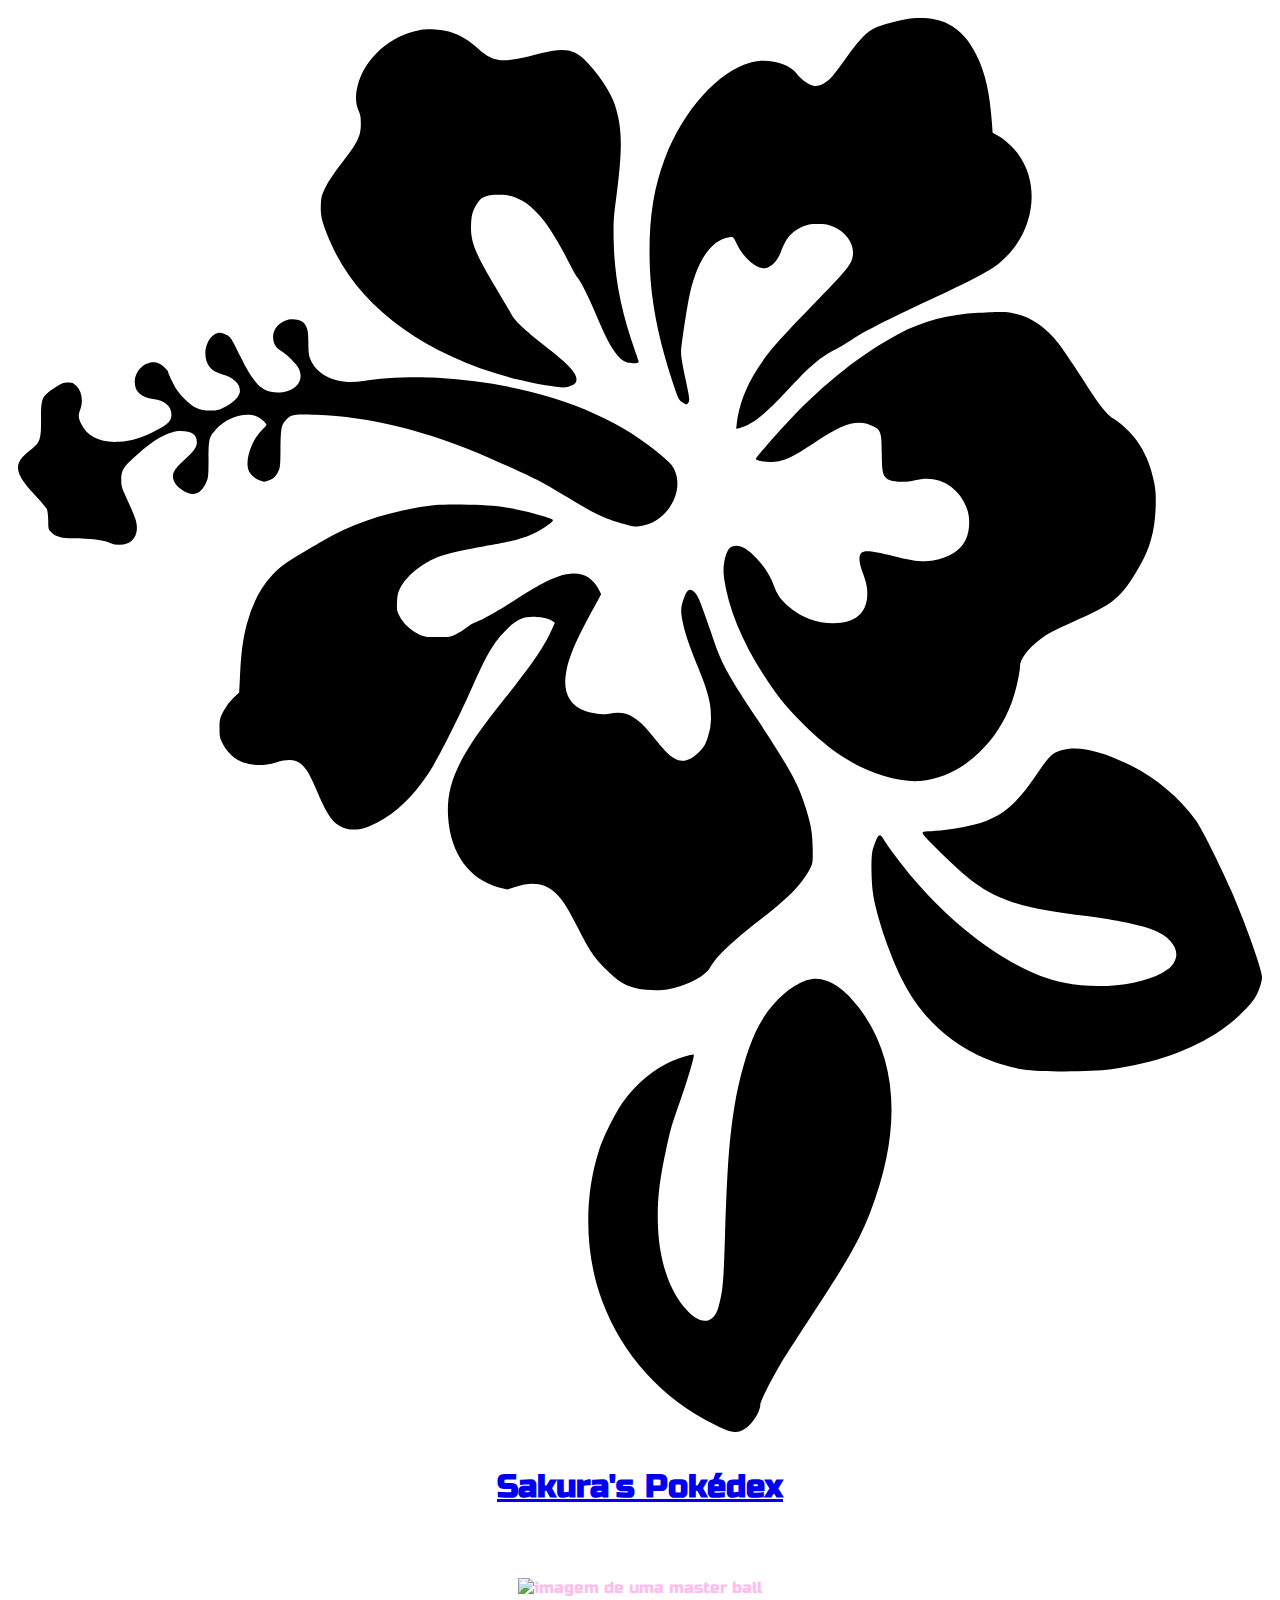
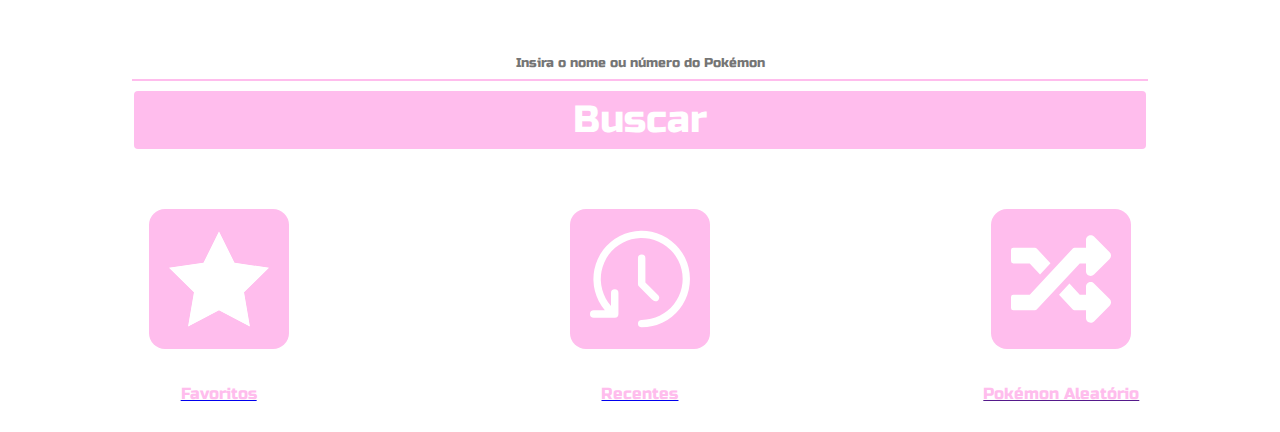
==== commit a69be46f: "Update index.html" ====
--- a/index.html
+++ b/index.html
@@ -61,7 +61,7 @@
       </div>
 
       <div class="caixa-icones">
-        <a aria-label="link para buscar Pokémon aleatório" onclick="buscarAleatorio()">
+        <a href="" aria-label="link para buscar Pokémon aleatório" onclick="buscarAleatorio()">
 
             <svg id="random" class="icones" data-name="Aleatorio" aria-hidden="true" xmlns="http://www.w3.org/2000/svg" viewBox="0 0 512 448"><path d="M505,359A24,24,0,0,1,505,393l-80,80c-15,15-41,4.49-41-17V416H325.21a12,12,0,0,1-8.77-3.81l-70.55-75.6,53.33-57.14L352,336h32V296c0-21.44,25.94-32,41-17ZM12,176H96l52.78,56.55,53.33-57.14-70.55-75.6A12,12,0,0,0,122.79,96H12A12,12,0,0,0,0,108v56A12,12,0,0,0,12,176Zm372,0v40c0,21.46,26,32,41,17l80-80A24,24,0,0,0,505,119l-80-80c-15-15-41-4.47-41,17V96H325.21a12,12,0,0,0-8.77,3.81L96,336H12A12,12,0,0,0,0,348v56a12,12,0,0,0,12,12H122.79a12,12,0,0,0,8.77-3.81L352,176Z" transform="translate(0 -32)"/></svg>
 
--- a/css/main.css
+++ b/css/main.css
@@ -37,6 +37,10 @@
 input:focus {
   outline: none;
   border-color: #ffa9e8;
+}
+
+svg {
+  margin: 10px;
 }
 
 button {
@@ -80,7 +84,3 @@
 .icones:hover {
   background: #ffa9e8;
 }
-
-.main_content {
-  cursor: pointer;
-}
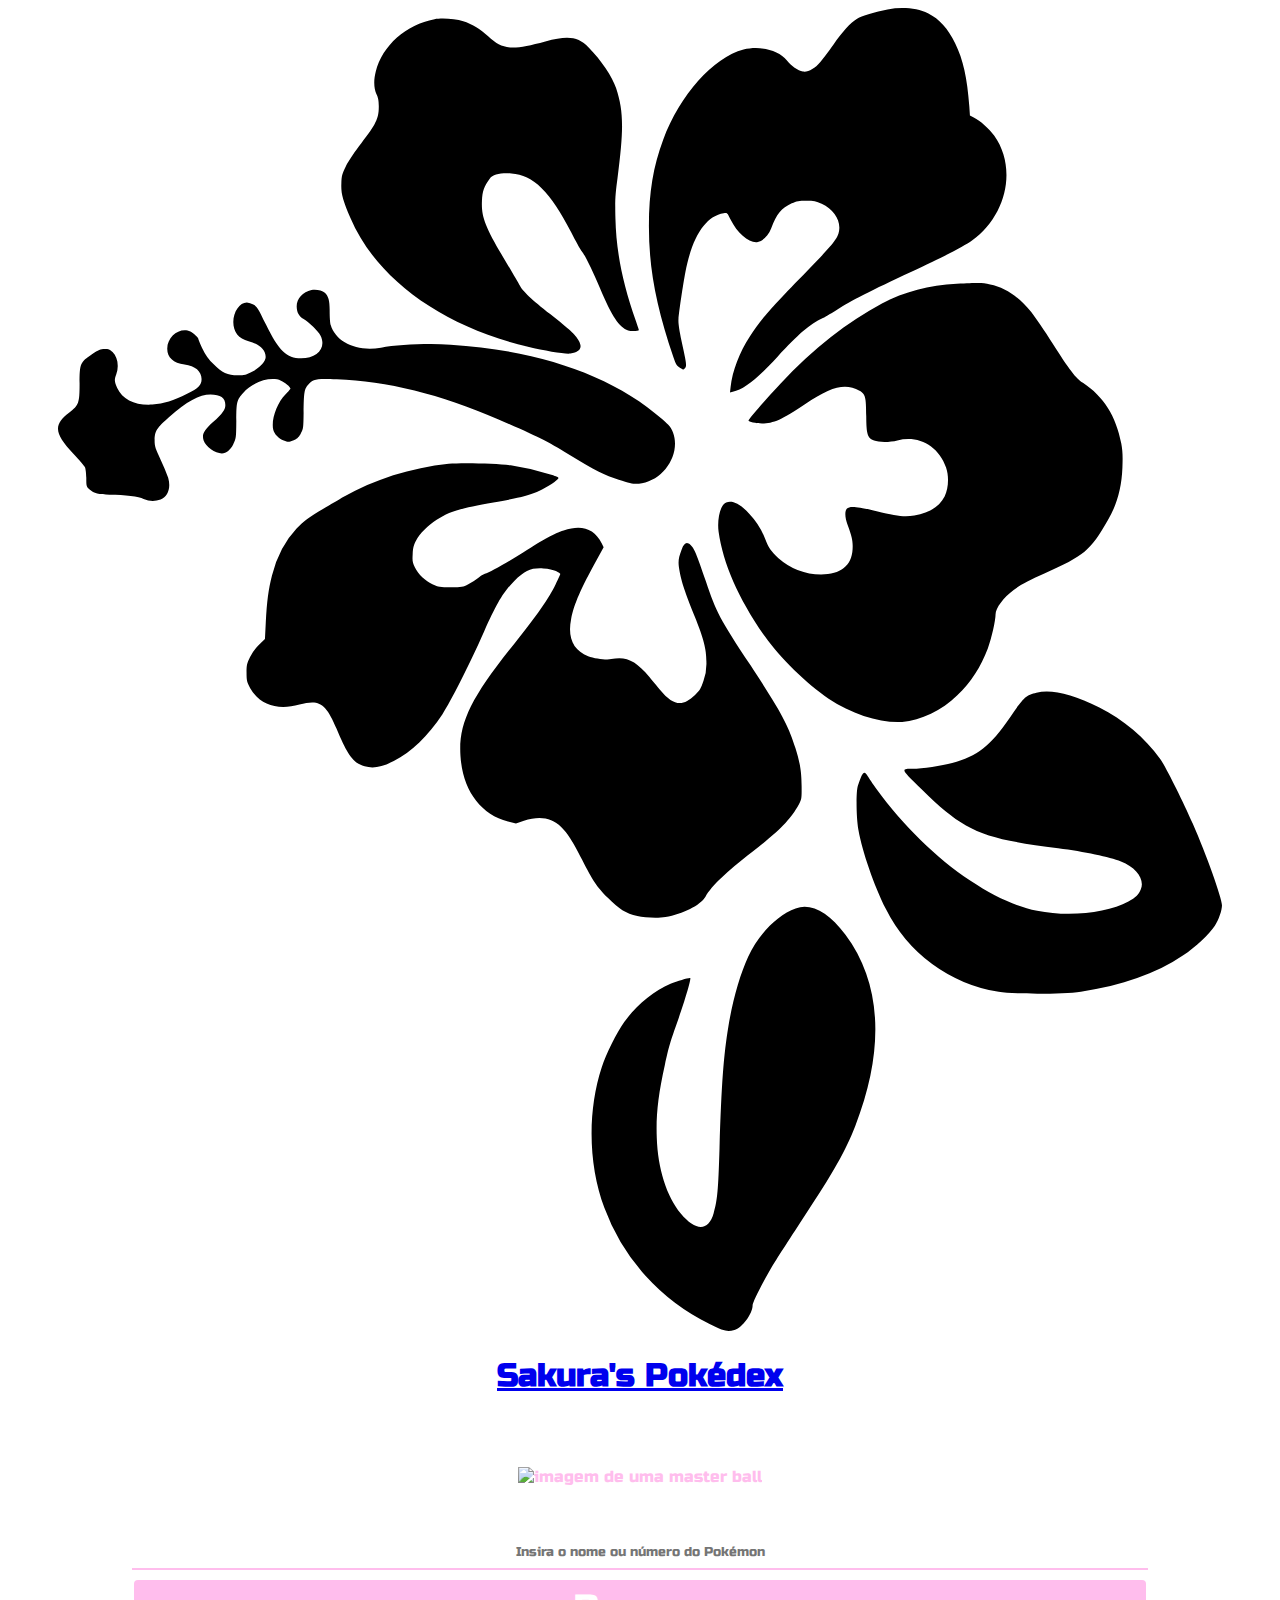
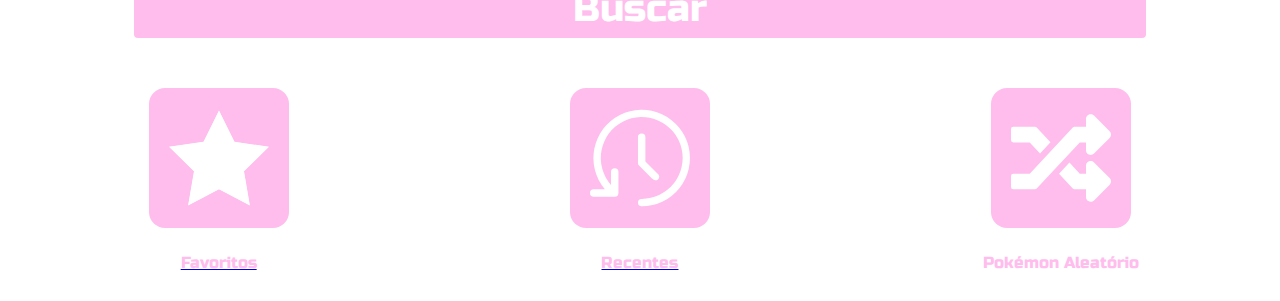
==== commit c9f81b49: "Update index.html" ====
--- a/index.html
+++ b/index.html
@@ -61,7 +61,7 @@
       </div>
 
       <div class="caixa-icones">
-        <a href="" aria-label="link para buscar Pokémon aleatório" onclick="buscarAleatorio()">
+        <a aria-label="link para buscar Pokémon aleatório" onclick="buscarAleatorio()">
 
             <svg id="random" class="icones" data-name="Aleatorio" aria-hidden="true" xmlns="http://www.w3.org/2000/svg" viewBox="0 0 512 448"><path d="M505,359A24,24,0,0,1,505,393l-80,80c-15,15-41,4.49-41-17V416H325.21a12,12,0,0,1-8.77-3.81l-70.55-75.6,53.33-57.14L352,336h32V296c0-21.44,25.94-32,41-17ZM12,176H96l52.78,56.55,53.33-57.14-70.55-75.6A12,12,0,0,0,122.79,96H12A12,12,0,0,0,0,108v56A12,12,0,0,0,12,176Zm372,0v40c0,21.46,26,32,41,17l80-80A24,24,0,0,0,505,119l-80-80c-15-15-41-4.47-41,17V96H325.21a12,12,0,0,0-8.77,3.81L96,336H12A12,12,0,0,0,0,348v56a12,12,0,0,0,12,12H122.79a12,12,0,0,0,8.77-3.81L352,176Z" transform="translate(0 -32)"/></svg>
 
--- a/css/main.css
+++ b/css/main.css
@@ -39,8 +39,8 @@
   border-color: #ffa9e8;
 }
 
-svg {
-  margin: 10px;
+#hibisco {
+  margin: 0 50px;
 }
 
 button {
